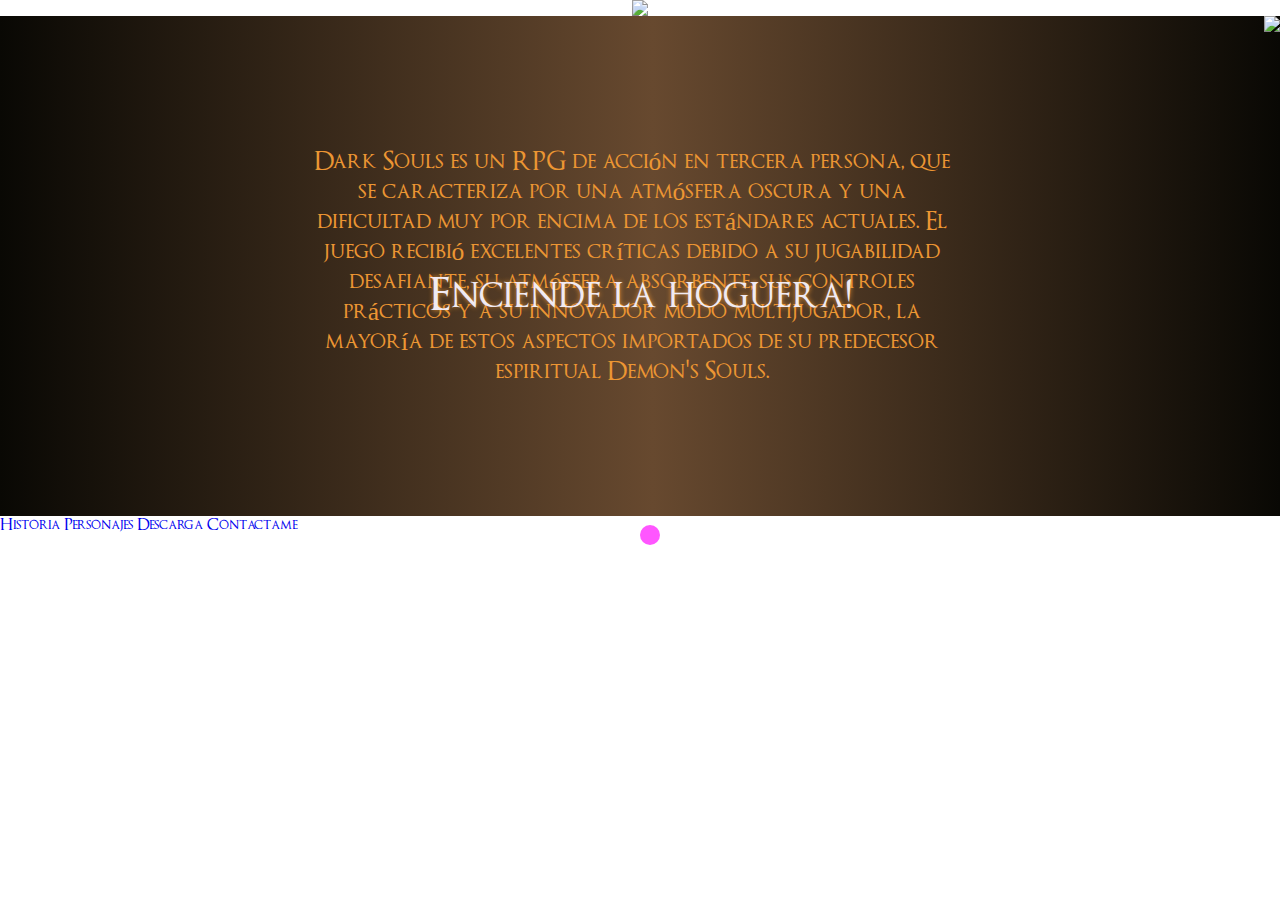
==== index.html @ c2c94dc8 "Responsive de la pagina principal" ====
<!DOCTYPE html>
<html lang="en">
    <head>
        <meta charset="UTF-8">
        <meta http-equiv="X-UA-Compatible" content="IE=edge">
        <meta name="viewport" content="width=device-width, initial-scale=1.0">
        <title>Dark Souls</title>
        <link href="style.css" rel="stylesheet" type="text/css"/>
        <script defer src="lib/anime-master/lib/anime.min.js"></script>
        <script defer src="script.js" ></script>
    </head>

    <body>
        <!-- <div class="intro">
            <figure class="figure">
                <svg class="svgLogo" xmlns="http://www.w3.org/2000/svg" version="1.0" width="1509pt" height="34vw" viewBox="0 0 1509 280" preserveAspectRatio="xMidYMid meet">
                    <g class="gLogo" transform="translate(0,280) scale(0.1,-0.1)" fill="#f0eaf2">
                        <path d="M3487 2617 c3 -15 9 -30 14 -33 14 -8 10 20 -5 41 -13 18 -14 18 -9 -8z"/>
                        <path d="M14323 2548 c9 -7 18 -31 20 -53 l4 -40 1 42 c1 28 8 45 20 52 14 8 9 10 -22 11 -34 0 -37 -2 -23 -12z"/>
                        <path d="M14401 2508 c2 -48 2 -50 9 -18 l7 35 12 -32 c16 -40 26 -42 39 -5 l10 27 1 -27 c1 -16 6 -28 12 -28 6 0 9 19 7 48 -3 53 -18 59 -32 13 -11 -39 -21 -39 -32 1 -16 54 -34 47 -33 -14z"/>
                        <path d="M3495 2520 c-3 -5 -4 -14 -1 -19 16 -26 -93 -161 -130 -161 -8 0 -13 -4 -9 -9 7 -12 -131 -8 -160 4 -16 6 -18 5 -8 -5 6 -7 35 -15 63 -18 28 -2 53 -9 56 -13 3 -5 -1 -9 -8 -9 -26 0 -36 -20 -28 -55 5 -20 3 -55 -5 -87 -44 -183 -109 -388 -129 -403 -7 -6 -63 -9 -133 -7 l-120 3 -6 50 c-7 61 -43 181 -68 230 -11 20 -19 47 -19 60 -1 14 -12 33 -27 44 -15 11 -41 34 -57 50 -102 101 -206 161 -336 193 -138 35 -200 41 -505 52 -358 12 -358 12 -350 0 11 -18 -35 -10 -52 9 -12 15 -21 17 -39 10 -18 -6 -32 -3 -56 11 -28 16 -36 17 -51 5 -14 -10 -15 -14 -5 -18 7 -3 3 -6 -9 -6 -28 -1 -31 -21 -3 -21 11 0 20 -6 20 -13 0 -8 11 -19 24 -25 14 -6 32 -23 42 -37 9 -14 26 -25 39 -25 40 0 68 -32 74 -86 4 -27 7 -148 6 -269 l0 -220 -122 2 c-103 2 -123 0 -123 -13 0 -12 19 -14 120 -11 67 2 123 1 125 -3 9 -14 15 -556 7 -585 -10 -35 -54 -60 -124 -70 -27 -4 -48 -12 -48 -19 0 -6 -13 -28 -30 -48 l-30 -36 30 -4 c16 -3 52 -2 80 2 28 4 53 4 55 1 1 -3 149 -6 327 -5 443 2 550 20 739 127 205 115 388 417 362 593 -3 18 0 34 5 38 13 8 240 11 247 4 6 -6 0 -20 -55 -142 -17 -38 -44 -105 -60 -150 -15 -44 -35 -99 -43 -121 -18 -47 -85 -171 -113 -207 -19 -26 -106 -64 -122 -54 -8 5 -72 -65 -72 -78 0 -3 115 -5 255 -3 140 1 255 4 255 5 0 2 -8 17 -17 32 -11 20 -29 32 -60 39 -61 16 -64 37 -18 174 69 207 94 263 119 277 35 18 331 9 351 -11 18 -19 97 -217 119 -299 23 -84 19 -121 -14 -137 -26 -13 -60 -49 -60 -64 0 -5 162 -9 380 -9 208 1 460 -2 560 -6 99 -4 180 -4 180 0 0 17 -36 66 -51 71 -29 9 -69 45 -84 76 -12 22 -16 79 -18 271 l-2 243 42 3 c34 3 47 -2 78 -29 43 -38 138 -161 157 -204 24 -56 115 -190 181 -267 99 -115 170 -143 423 -169 126 -13 171 -9 110 9 -53 15 -162 90 -218 150 -25 27 -72 89 -104 138 -32 49 -61 91 -64 94 -6 5 -138 226 -159 267 -17 33 -15 37 32 71 37 26 53 31 108 32 35 1 123 4 194 8 112 5 122 7 75 13 -30 4 -108 7 -174 8 l-119 1 27 33 c14 17 38 55 53 82 23 43 27 62 27 140 1 114 -13 159 -72 237 -68 89 -130 138 -199 155 -69 18 -604 29 -771 16 l-103 -8 34 -39 c23 -25 52 -45 84 -55 71 -24 76 -44 78 -328 l1 -233 -32 0 c-17 0 -45 -3 -62 -6 -26 -5 -31 -3 -35 17 -4 21 -4 21 -6 3 -1 -19 -6 -20 -61 -16 -61 4 -110 -3 -110 -16 0 -4 33 -7 73 -6 39 1 80 -2 89 -7 10 -5 18 -5 20 1 2 6 26 7 63 2 l60 -7 -1 -265 c0 -225 -3 -274 -18 -321 -16 -50 -23 -59 -58 -75 -34 -15 -46 -16 -84 -6 -51 14 -92 41 -121 81 -16 21 -194 525 -205 580 -2 10 7 15 27 16 48 4 51 5 35 15 -8 5 -29 10 -47 10 l-31 0 -67 203 c-65 196 -122 357 -171 483 -13 33 -21 70 -17 82 5 22 -10 31 -22 12z m-1343 -235 c94 -20 193 -85 254 -167 57 -76 104 -176 104 -219 0 -18 6 -40 14 -48 7 -9 17 -37 20 -63 l7 -48 -100 0 c-102 0 -135 -5 -125 -21 3 -5 57 -9 121 -9 l116 0 -7 -122 c-7 -137 -21 -199 -59 -273 -33 -64 -65 -98 -139 -146 -99 -64 -257 -109 -380 -109 -87 0 -114 10 -165 59 -50 47 -50 52 -55 476 -7 583 0 649 70 677 77 31 215 36 324 13z m2643 -24 c85 -39 136 -125 143 -241 7 -130 -33 -216 -122 -255 -55 -24 -89 -29 -199 -26 l-68 1 3 265 c3 223 5 267 18 276 23 15 178 1 225 -20z m-1417 -332 c1 30 5 52 8 49 11 -11 81 -233 77 -241 -3 -5 -20 -6 -38 -3 -18 4 -44 2 -58 -3 -21 -8 -84 1 -105 15 -4 2 41 130 80 229 l23 60 6 -80 c4 -67 6 -72 7 -26z m-7 -238 c0 -13 2 -12 8 3 6 15 17 19 52 19 41 0 45 -2 56 -34 20 -57 17 -69 -19 -70 -61 -3 -213 2 -231 7 -11 4 -16 12 -13 22 2 9 7 29 10 44 5 22 12 27 44 30 59 5 92 -2 93 -21z"/>
                        <path d="M1933 1733 c-63 -8 -32 -18 50 -17 95 2 101 3 67 14 -27 8 -64 9 -117 3z"/>
                        <path d="M2105 1731 c-19 -8 -19 -9 5 -17 14 -4 30 -7 35 -5 6 2 37 3 70 2 33 -1 67 3 75 9 11 7 -7 10 -62 10 -42 0 -82 2 -90 4 -7 3 -22 1 -33 -3z"/>
                        <path d="M8259 2446 c-2 -2 -37 -6 -78 -9 -93 -7 -180 -48 -257 -120 -46 -44 -59 -64 -79 -126 -39 -114 -42 -168 -15 -253 13 -40 32 -85 42 -100 10 -14 18 -29 18 -33 0 -4 9 -20 21 -36 11 -16 16 -30 10 -30 -26 -3 -30 -4 -37 -11 -4 -5 8 -8 27 -8 24 0 50 -11 85 -37 28 -21 101 -65 163 -98 184 -96 250 -177 273 -332 11 -76 11 -81 -13 -123 -30 -55 -97 -92 -178 -98 -83 -5 -137 23 -241 127 -75 74 -94 101 -138 191 -29 58 -52 119 -52 135 0 17 -5 37 -10 45 -7 10 -9 -14 -8 -75 3 -108 -17 -183 -72 -267 -21 -31 -35 -59 -32 -62 3 -3 11 2 17 11 16 22 29 12 87 -69 24 -33 52 -71 63 -84 30 -36 139 -56 320 -57 140 -1 154 1 205 25 93 42 144 80 209 153 79 89 96 142 88 267 -6 95 -17 141 -51 204 -27 52 -130 164 -151 164 -8 0 -32 11 -53 24 -20 13 -75 44 -122 69 -145 78 -221 178 -222 293 -2 158 173 245 330 165 41 -21 66 -43 90 -79 33 -49 81 -156 82 -180 0 -26 20 0 31 41 6 23 26 74 44 114 18 39 28 69 21 67 -8 -3 -23 20 -41 61 -17 41 -36 70 -49 75 -64 27 -313 69 -327 56z"/>
                        <path d="M13659 2429 c-60 -6 -118 -30 -211 -86 -107 -65 -167 -190 -156 -325 6 -77 57 -200 101 -245 27 -29 29 -33 11 -35 -30 -2 -121 -5 -227 -7 -173 -2 -95 -19 94 -21 l182 -1 65 -54 c42 -34 97 -68 150 -90 69 -29 95 -46 144 -97 75 -78 97 -122 105 -201 5 -54 2 -70 -20 -112 -30 -61 -58 -87 -117 -114 -67 -31 -137 -28 -209 8 -116 59 -207 166 -247 292 -28 88 -33 88 -64 2 -46 -130 -47 -131 -76 -135 -26 -3 -26 -3 27 -64 30 -33 72 -86 94 -117 21 -30 46 -55 55 -55 8 0 38 -7 65 -16 105 -33 353 -44 370 -15 4 5 19 9 35 9 79 0 224 99 266 182 57 112 62 190 24 328 -29 104 -55 155 -106 204 l-49 46 30 0 c17 0 36 4 44 9 17 11 -5 18 -68 20 -24 1 -56 10 -70 19 -14 10 -79 44 -143 76 -129 63 -173 103 -214 190 -13 28 -24 68 -24 90 0 51 20 118 40 132 8 7 31 26 50 42 36 32 95 52 153 52 47 0 140 -53 183 -105 36 -45 93 -164 94 -200 1 -18 23 15 56 85 4 8 19 33 34 55 36 54 45 79 25 71 -10 -4 -22 8 -37 36 -54 97 -45 90 -155 120 -90 24 -223 36 -304 27z"/>
                        <path d="M1203 2423 c9 -2 23 -2 30 0 6 3 -1 5 -18 5 -16 0 -22 -2 -12 -5z"/>
                        <path d="M9405 2424 c-79 -19 -200 -64 -258 -96 -38 -21 -73 -38 -78 -38 -14 0 -124 -113 -163 -167 -50 -70 -99 -211 -112 -327 -6 -51 -8 -53 -43 -63 l-36 -9 38 -8 c24 -6 37 -14 37 -25 2 -68 11 -133 24 -170 8 -25 12 -49 9 -53 -3 -5 1 -17 9 -26 8 -9 25 -46 38 -82 43 -124 98 -197 210 -284 77 -60 106 -73 238 -108 151 -39 297 -48 401 -24 205 47 359 148 475 311 74 104 126 261 126 377 0 88 -2 86 100 84 l65 -1 6 -175 c5 -119 12 -194 24 -235 58 -202 228 -351 421 -369 156 -15 225 -16 247 -2 12 7 45 16 72 20 108 13 254 114 307 213 55 102 88 278 88 473 l0 79 75 -3 c42 -2 78 1 81 5 6 11 -10 12 -93 10 l-63 -2 0 218 c0 308 14 357 109 383 33 9 67 35 84 66 4 7 -75 10 -259 10 l-265 -1 45 -42 c26 -26 54 -43 68 -43 35 0 85 -51 98 -101 8 -27 13 -130 14 -264 1 -213 0 -220 -19 -221 -64 -3 -75 -5 -75 -14 0 -5 20 -10 45 -10 l45 0 0 -72 c0 -74 -22 -251 -39 -321 -5 -21 -16 -46 -24 -55 -8 -9 -17 -26 -21 -37 -8 -29 -93 -98 -163 -135 -86 -45 -197 -53 -280 -19 -159 64 -227 149 -264 329 -15 74 -17 135 -15 470 2 253 7 394 15 413 12 30 45 47 92 47 20 0 41 11 67 35 l37 35 -245 -1 c-135 -1 -285 2 -335 6 l-90 8 40 -42 c21 -22 46 -41 56 -41 9 0 30 -5 48 -11 56 -20 63 -52 68 -334 l5 -250 -86 -1 c-78 -1 -86 1 -86 18 0 43 -54 227 -83 283 -44 86 -211 249 -306 299 -104 54 -240 87 -386 91 -66 2 -129 2 -140 -1z m165 -87 c8 -3 36 -8 63 -12 74 -10 160 -74 229 -170 108 -152 152 -254 160 -369 l3 -48 -468 0 c-258 0 -471 2 -473 5 -7 7 16 173 33 242 8 33 24 80 35 105 23 50 135 180 156 180 8 0 26 8 40 19 58 40 177 66 222 48z m423 -627 l37 0 0 -57 c0 -170 -79 -400 -175 -511 -56 -66 -204 -110 -331 -99 -118 9 -166 30 -234 100 -33 34 -66 74 -73 89 -6 15 -16 28 -20 28 -5 0 -5 9 -2 20 3 11 2 20 -3 20 -12 0 -61 99 -68 136 -3 15 -12 40 -20 55 -8 16 -14 44 -13 62 1 17 -1 60 -5 94 l-8 63 274 2 c150 2 347 2 438 1 91 -2 182 -3 203 -3z"/>
                        <path d="M5630 2415 c0 -21 44 -63 79 -75 25 -8 52 -27 69 -49 l27 -36 0 -577 c0 -570 0 -577 -21 -605 -12 -16 -34 -30 -51 -33 -18 -3 -43 -20 -62 -42 l-33 -38 281 0 c155 0 281 3 281 6 0 16 -55 74 -71 74 -38 0 -50 64 -48 258 4 384 2 356 22 360 20 4 77 -43 77 -63 0 -6 22 -36 48 -66 149 -167 310 -374 346 -444 22 -42 20 -56 -14 -92 -17 -18 -30 -33 -30 -35 0 -2 107 -2 237 0 131 1 274 -1 318 -6 44 -5 88 -7 97 -4 23 6 13 22 -14 22 -11 0 -64 24 -116 53 -101 55 -199 137 -257 218 -20 26 -45 51 -55 54 -11 4 -20 11 -20 17 0 13 -153 190 -308 356 -18 19 -31 42 -30 51 2 8 -4 16 -12 16 -8 0 -15 7 -15 17 0 18 267 331 359 421 56 54 179 127 213 127 15 0 123 87 123 99 0 3 -111 5 -247 4 -277 -3 -253 5 -238 -78 6 -37 3 -45 -37 -96 -24 -31 -63 -83 -88 -115 -207 -272 -289 -343 -350 -304 -19 12 -25 187 -12 343 10 117 20 137 79 162 20 9 39 28 52 54 12 22 21 42 21 45 0 2 -33 2 -72 0 -101 -6 -496 -4 -514 3 -8 3 -14 2 -14 -2z"/>
                        <path d="M11900 2402 c0 -20 58 -59 104 -71 67 -16 83 -37 90 -113 7 -83 15 -237 18 -373 l3 -110 -70 2 c-39 2 -97 -1 -130 -4 l-60 -8 60 -6 c33 -4 91 -7 128 -8 l69 -1 -7 -297 c-3 -163 -11 -305 -16 -315 -11 -20 -102 -68 -129 -68 -25 0 -48 -22 -56 -54 l-7 -29 64 6 c76 8 732 9 939 2 80 -3 151 -1 158 3 7 5 17 36 22 69 6 33 17 80 25 104 15 43 15 43 -19 99 -20 31 -40 70 -47 86 l-11 29 -25 -65 c-57 -147 -95 -198 -161 -218 -38 -12 -334 -17 -387 -7 -16 3 -42 19 -57 34 -33 37 -38 80 -41 388 -2 199 0 234 13 239 13 5 12 8 -4 19 -16 13 -18 24 -13 122 3 59 8 123 11 141 4 20 2 31 -4 27 -13 -8 -13 188 0 236 11 39 33 54 94 64 33 5 38 4 32 -9 -16 -42 -19 -51 -10 -41 18 19 84 121 84 130 0 4 -33 5 -72 1 -96 -8 -454 -9 -529 0 -38 4 -59 3 -59 -4z"/>
                        <path d="M7150 1931 c-71 -22 -172 -87 -191 -123 -8 -16 0 -12 33 15 38 31 86 57 198 105 21 9 22 11 5 10 -11 0 -31 -3 -45 -7z"/>
                        <path d="M4143 1835 c0 -22 2 -30 4 -17 2 12 2 30 0 40 -3 9 -5 -1 -4 -23z"/>
                        <path d="M11106 1743 c-4 -4 -76 -6 -161 -4 -158 2 -210 -3 -184 -20 17 -11 545 -10 579 1 22 7 20 8 -15 10 -82 4 -161 10 -186 14 -15 3 -30 2 -33 -1z"/>
                        <path d="M735 1730 c-99 -4 -105 -6 -62 -13 72 -12 568 -6 564 7 -4 12 -312 16 -502 6z"/>
                        <path d="M3882 1728 c6 -17 60 -17 65 0 3 8 -7 12 -32 12 -25 0 -35 -4 -33 -12z"/>
                        <path d="M6409 1730 c-21 -14 -2 -24 23 -13 17 7 19 11 6 15 -8 4 -21 2 -29 -2z"/>
                        <path d="M6483 1733 c-57 -11 -11 -18 133 -20 86 0 152 3 148 7 -10 10 -246 20 -281 13z"/>
                        <path d="M8542 1732 c-6 -2 -12 -7 -12 -10 0 -9 166 -9 175 0 15 15 -122 24 -163 10z"/>
                        <path d="M12413 1733 c-33 -12 -6 -19 68 -17 107 3 126 21 22 21 -43 0 -84 -2 -90 -4z"/>
                        <path d="M12610 1730 c0 -6 28 -10 64 -10 36 0 68 5 71 10 4 6 -20 10 -64 10 -41 0 -71 -4 -71 -10z"/>
                        <path d="M14072 1731 c-10 -6 -7 -10 14 -15 32 -8 388 -6 477 3 l62 7 -70 6 c-104 10 -468 10 -483 -1z"/>
                        <path d="M7310 1720 c20 -13 93 -13 85 0 -3 6 -27 10 -53 10 -34 0 -43 -3 -32 -10z"/>
                        <path d="M11400 1720 c0 -5 9 -10 20 -10 11 0 20 5 20 10 0 6 -9 10 -20 10 -11 0 -20 -4 -20 -10z"/>
                        <path d="M12835 1720 c3 -5 10 -10 16 -10 5 0 9 5 9 10 0 6 -7 10 -16 10 -8 0 -12 -4 -9 -10z"/>
                        <path d="M12978 1723 c6 -2 18 -2 25 0 6 3 1 5 -13 5 -14 0 -19 -2 -12 -5z"/>
                        <path d="M14688 1723 c12 -2 32 -2 45 0 12 2 2 4 -23 4 -25 0 -35 -2 -22 -4z"/>
                        <path d="M4142 1605 c0 -16 2 -22 5 -12 2 9 2 23 0 30 -3 6 -5 -1 -5 -18z"/>
                        <path d="M6825 1603 c-13 -58 -13 -63 -5 -63 4 0 11 12 14 28 4 15 9 35 12 45 3 9 1 17 -5 17 -6 0 -13 -12 -16 -27z"/>
                        <path d="M6806 1508 c-8 -33 -7 -58 3 -58 5 0 11 18 13 40 4 43 -6 54 -16 18z"/>
                        <path d="M6805 1370 c3 -5 11 -10 16 -10 6 0 7 5 4 10 -3 6 -11 10 -16 10 -6 0 -7 -4 -4 -10z"/>
                        <path d="M7880 511 c-5 -11 -10 -37 -10 -58 l0 -38 20 30 c11 16 27 33 37 37 31 12 131 9 140 -4 4 -7 6 -73 5 -147 -2 -96 1 -138 10 -149 10 -12 10 -14 1 -8 -9 4 -13 1 -13 -9 0 -12 5 -15 16 -11 9 4 23 1 31 -6 13 -10 14 7 12 129 -3 147 -10 190 -31 177 -6 -4 -3 4 8 18 10 14 23 24 27 21 5 -3 38 -5 75 -4 69 1 102 -15 102 -48 1 -30 30 21 30 52 0 27 -2 29 -27 22 -42 -10 -383 -6 -404 5 -14 8 -20 6 -29 -9z"/>
                        <path d="M4393 513 c-40 -2 -73 -8 -73 -13 0 -6 6 -10 14 -10 26 0 36 -27 42 -114 4 -49 10 -82 15 -75 4 7 5 17 2 22 -3 4 4 11 15 14 17 4 22 16 27 62 3 31 7 63 8 71 3 22 80 25 111 5 30 -20 50 -76 41 -113 -8 -31 -52 -82 -73 -82 -9 0 -11 -7 -7 -21 5 -15 4 -19 -4 -15 -15 10 40 -72 73 -107 14 -15 30 -27 37 -27 6 0 8 -7 5 -16 -3 -8 -2 -24 4 -34 11 -20 79 -50 115 -50 38 0 39 18 2 33 -18 8 -47 32 -64 53 -51 65 -103 143 -103 154 0 5 18 28 40 51 32 33 39 47 38 77 -1 20 -3 31 -6 24 -8 -25 -21 -1 -15 31 7 44 -16 62 -98 76 -36 6 -68 10 -70 9 -2 -1 -37 -4 -76 -5z"/>
                        <path d="M5023 507 c-2 -4 7 -11 21 -17 15 -5 28 -20 32 -35 4 -14 4 -118 1 -229 l-6 -203 22 -1 c20 0 23 5 21 32 -2 17 -1 22 2 12 4 -11 11 -25 18 -31 8 -9 10 17 7 102 -4 130 -3 131 82 117 40 -7 54 -14 62 -31 5 -13 13 -23 17 -23 14 0 8 28 -9 45 -15 16 -15 19 0 45 19 31 21 40 9 40 -4 0 -12 -10 -17 -22 -8 -20 -19 -23 -68 -26 -54 -3 -117 13 -117 30 0 4 5 19 12 35 6 15 10 34 9 41 -1 6 3 12 9 12 5 0 10 17 10 38 0 21 5 43 12 50 9 9 8 12 -3 16 -25 9 -121 11 -126 3z"/>
                        <path d="M6776 488 c-33 -80 -57 -139 -91 -228 -53 -138 -87 -203 -113 -216 -42 -21 -35 -24 54 -24 92 1 94 2 37 36 -17 11 -17 14 5 82 21 66 25 72 55 77 18 4 54 5 81 3 47 -3 50 -4 63 -43 7 -22 23 -49 36 -59 15 -13 18 -20 10 -23 -7 -3 -13 -13 -13 -24 0 -12 -10 -23 -25 -29 -39 -15 -30 -20 34 -20 l59 0 -3 33 c-2 29 -32 122 -63 197 -6 14 -23 59 -38 100 -15 41 -32 78 -37 82 -6 3 -11 19 -12 35 -1 15 -3 34 -3 41 -3 23 -22 12 -36 -20z m19 -78 c-8 -13 16 -70 30 -70 9 0 13 -14 13 -44 -1 -51 -7 -54 -80 -48 -46 4 -48 5 -42 31 4 14 13 38 20 53 8 15 14 31 14 37 0 28 20 60 35 55 8 -3 13 -10 10 -14z"/>
                        <path d="M7383 501 c-18 -11 -39 -34 -48 -50 -18 -37 -20 -92 -2 -89 6 2 12 -7 12 -19 0 -58 162 -162 180 -114 5 13 7 14 15 1 7 -10 10 -11 10 -3 0 7 -34 38 -75 68 -83 61 -95 78 -95 128 0 91 134 112 172 27 7 -16 17 -30 22 -30 9 0 0 80 -10 89 -3 3 -38 7 -77 9 -58 2 -78 -1 -104 -17z"/>
                        <path d="M9449 515 c-3 -2 -46 -5 -97 -6 -51 -1 -92 -3 -92 -6 0 -2 14 -9 30 -14 l30 -11 2 -126 c1 -70 1 -146 0 -169 -2 -48 -3 -47 33 -31 21 9 25 18 25 54 0 50 4 54 47 42 22 -6 41 -24 68 -63 20 -30 39 -55 44 -55 4 0 13 -16 20 -35 22 -61 94 -98 151 -77 l25 9 -36 15 c-19 9 -52 35 -73 59 -20 24 -45 44 -54 44 -12 0 -16 7 -14 21 2 12 -7 39 -20 59 -21 37 -21 39 -3 49 26 15 55 44 55 55 0 5 -9 13 -20 16 -22 7 -26 20 -9 30 6 4 16 -1 23 -11 19 -26 27 -3 17 51 -10 56 -27 77 -42 55 -9 -13 -10 -12 -5 2 3 11 -1 21 -12 27 -22 11 -87 23 -93 16z m41 -27 c18 -1 30 -6 30 -15 0 -7 4 -13 9 -13 17 0 22 -79 7 -114 -18 -44 -53 -67 -108 -69 l-43 -2 -3 85 c-2 47 0 95 3 107 5 23 29 33 57 26 10 -2 31 -5 48 -5z m-125 -39 c4 -6 5 -12 2 -15 -7 -7 -37 7 -37 17 0 13 27 11 35 -2z"/>
                        <path d="M10794 509 c-4 -7 76 -22 83 -15 3 3 2 10 -2 16 -7 11 -73 11 -81 -1z"/>
                        <path d="M5170 500 c0 -5 7 -7 15 -4 8 4 15 8 15 10 0 2 -7 4 -15 4 -8 0 -15 -4 -15 -10z"/>
                        <path d="M5253 503 c9 -2 23 -2 30 0 6 3 -1 5 -18 5 -16 0 -22 -2 -12 -5z"/>
                        <path d="M5305 500 c-7 -12 15 -80 27 -80 4 0 8 15 8 34 0 35 -23 66 -35 46z"/>
                        <path d="M5723 488 l26 -23 -15 -189 c-12 -153 -12 -191 -2 -204 10 -12 10 -14 1 -8 -7 4 -13 3 -13 -3 0 -5 -13 -12 -30 -16 -50 -11 -44 -25 10 -24 39 1 50 5 46 15 -3 8 2 14 12 15 9 0 12 3 5 5 -8 4 -10 45 -7 152 7 215 7 214 62 107 25 -49 47 -95 48 -101 1 -7 14 -40 30 -75 25 -59 47 -89 65 -89 4 0 21 34 39 75 46 112 137 278 144 266 4 -6 7 -57 8 -113 0 -57 5 -109 10 -115 7 -9 7 -13 1 -13 -6 0 -13 -23 -17 -50 -4 -28 -10 -50 -14 -50 -5 0 -17 -7 -28 -15 -17 -13 -9 -14 79 -15 68 0 96 3 91 11 -3 6 -14 9 -24 6 -26 -7 -40 52 -40 174 0 57 -3 128 -7 158 -6 51 -7 52 -20 30 l-14 -24 7 24 c4 16 3 21 -5 17 -21 -13 -11 13 11 28 12 9 19 19 15 23 -16 15 -89 -80 -141 -184 -87 -173 -71 -175 -167 22 -46 94 -85 172 -86 175 -2 2 -8 -2 -12 -9 -7 -10 -13 -11 -27 -2 -11 6 -15 11 -10 11 15 0 -27 29 -43 30 -8 0 -4 -9 12 -22z"/>
                        <path d="M6175 500 c-3 -5 -1 -10 4 -10 6 0 11 5 11 10 0 6 -2 10 -4 10 -3 0 -8 -4 -11 -10z"/>
                        <path d="M6233 503 c9 -2 25 -2 35 0 9 3 1 5 -18 5 -19 0 -27 -2 -17 -5z"/>
                        <path d="M8635 498 c46 -16 56 -27 45 -48 -15 -29 -12 -40 13 -41 l22 0 -23 -11 c-21 -11 -22 -16 -23 -162 0 -83 0 -159 0 -168 0 -9 -9 -20 -20 -23 -48 -16 -7 -24 134 -27 171 -4 179 -1 195 63 11 45 2 51 -18 13 -21 -38 -61 -54 -132 -54 -67 0 -81 5 -91 33 -3 9 -13 17 -21 17 -8 0 -16 13 -18 29 -4 26 -2 29 14 20 16 -9 18 -5 18 50 0 49 4 62 19 71 11 5 27 7 35 4 9 -3 16 -1 16 5 0 6 -13 11 -29 11 -37 0 -41 11 -38 120 l3 85 70 3 c54 2 74 -1 84 -13 19 -23 40 -18 40 10 l0 25 -105 0 c-98 0 -105 -1 -105 -20 0 -11 -5 -20 -11 -20 -6 0 -13 9 -16 20 -4 16 -13 20 -47 19 l-41 -1 30 -10z m63 -463 c-3 -3 -9 2 -12 12 -6 14 -5 15 5 6 7 -7 10 -15 7 -18z"/>
                        <path d="M10048 494 c-26 -14 -26 -15 -23 -107 2 -50 4 -94 4 -96 1 -2 8 2 16 9 11 9 15 9 15 1 0 -6 -7 -14 -16 -18 -8 -3 -14 -15 -13 -27 0 -11 0 -23 -1 -26 -1 -3 -4 -36 -7 -75 -2 -38 -11 -83 -19 -99 -8 -16 -13 -30 -12 -32 6 -5 307 -8 312 -3 10 9 35 99 28 99 -4 0 -15 -14 -24 -30 -9 -17 -30 -35 -45 -41 -28 -11 -161 -14 -171 -4 -8 8 -5 192 3 206 5 6 20 8 40 5 34 -7 65 0 65 15 0 5 -25 9 -55 9 l-55 0 0 56 c0 30 -4 63 -10 73 -6 12 -5 29 3 50 11 30 14 31 70 31 68 0 91 -10 111 -48 l15 -27 1 48 0 47 -102 -1 c-67 -1 -112 -6 -130 -15z"/>
                        <path d="M10605 499 c4 -6 13 -8 20 -5 27 10 45 -28 45 -93 0 -72 12 -103 38 -95 12 4 11 1 -6 -13 -19 -16 -23 -32 -31 -127 -8 -110 -15 -126 -53 -126 -40 0 -14 -18 35 -24 147 -17 286 1 349 46 23 16 26 22 17 42 l-11 22 -36 -33 c-65 -59 -188 -79 -223 -36 -10 12 -15 65 -18 205 -2 122 -7 188 -14 188 -5 0 -3 8 6 18 31 34 21 42 -54 42 -47 0 -68 -3 -64 -11z"/>
                        <path d="M10987 457 c-3 -8 8 -40 24 -73 33 -67 43 -154 22 -194 -17 -33 -16 -47 3 -54 10 -4 14 -13 10 -24 -3 -9 5 -3 19 13 31 37 45 84 45 153 0 64 -20 116 -62 160 -34 34 -53 40 -61 19z"/>
                        <path d="M8921 434 c0 -11 3 -14 6 -6 3 7 2 16 -1 19 -3 4 -6 -2 -5 -13z"/>
                        <path d="M10230 311 c-13 -26 -13 -41 3 -41 6 0 13 14 14 30 3 35 -2 38 -17 11z"/>
                        <path d="M8869 300 c-9 -8 -24 -20 -35 -26 -17 -11 -16 -13 16 -21 41 -11 57 3 43 40 -7 21 -10 21 -24 7z"/>
                        <path d="M4379 215 c-1 -19 -3 -39 -4 -45 -1 -5 -3 -34 -4 -64 -1 -50 -3 -55 -33 -69 l-31 -15 51 1 c29 0 52 4 52 8 0 4 12 1 28 -7 29 -15 62 -19 62 -6 0 4 -13 13 -29 20 -28 12 -30 18 -36 87 -5 46 -12 76 -20 79 -8 3 -11 13 -8 25 4 15 1 21 -11 21 -11 0 -16 -10 -17 -35z"/>
                        <path d="M7525 191 c-3 -5 -1 -12 5 -16 5 -3 10 1 10 9 0 18 -6 21 -15 7z"/>
                        <path d="M7556 175 c-14 -21 -14 -24 -1 -19 8 4 15 2 15 -4 0 -6 -6 -12 -12 -15 -10 -4 -10 -7 0 -18 10 -11 12 -11 13 1 1 8 3 30 5 48 5 38 1 40 -20 7z"/>
                        <path d="M8083 133 c-19 -7 -16 -19 6 -20 14 -1 18 3 14 13 -3 8 -6 14 -7 13 0 0 -7 -3 -13 -6z"/>
                        <path d="M7300 97 c0 -46 26 -76 73 -84 46 -7 50 10 7 32 -16 8 -36 28 -45 45 -22 43 -35 46 -35 7z"/>
                        <path d="M9318 94 c-2 -28 -9 -42 -26 -50 -40 -20 -35 -22 47 -22 45 0 81 1 81 4 0 2 -9 13 -20 24 -11 11 -20 30 -20 41 0 17 -3 19 -14 10 -11 -10 -17 -7 -29 10 -15 21 -16 21 -19 -17z"/>
                        <path d="M5361 88 c-28 -35 -54 -46 -116 -50 -25 -2 -45 -6 -45 -9 0 -9 135 -20 153 -13 14 5 45 90 36 98 -2 2 -15 -10 -28 -26z"/>
                        <path d="M7530 89 c0 -5 5 -7 10 -4 6 3 10 8 10 11 0 2 -4 4 -10 4 -5 0 -10 -5 -10 -11z"/>
                        <path d="M8070 43 c0 -6 -9 -9 -20 -6 -11 3 -20 0 -20 -6 0 -14 37 -14 45 0 4 6 4 13 1 16 -3 4 -6 2 -6 -4z"/>
                        <path d="M5012 33 c-19 -8 -4 -22 18 -16 11 3 17 9 14 14 -6 10 -12 10 -32 2z"/>
                        <path d="M5768 33 c7 -3 16 -2 19 1 4 3 -2 6 -13 5 -11 0 -14 -3 -6 -6z"/>
                        <path d="M7010 30 c-12 -8 -10 -10 8 -10 13 0 20 4 17 10 -7 12 -6 12 -25 0z"/>
                        <path d="M8115 30 c3 -5 13 -10 21 -10 8 0 14 5 14 10 0 6 -9 10 -21 10 -11 0 -17 -4 -14 -10z"/>
                        <path d="M8175 20 c4 -6 11 -8 16 -5 14 9 11 15 -7 15 -8 0 -12 -5 -9 -10z"/>
                    </g>
                </svg>
                <figcaption class="caption">Pulsa Enter</figcaption>
                <p class="p">Dark Souls™: Remastered & ©BANDAI NAMCO Entertainment Inc. ©2011-2018 FromSoftware, Inc.</p>
            </figure>
        </div> -->

        <main class="main">
            <div class="div">
                <figure class="figure">
                    <img class="img" src="https://images2.alphacoders.com/895/895681.jpg">
                </figure>
                <figcaption class="caption">Enciende la hoguera!</figcaption>
                <canvas class="fire"></canvas>
            </div>
        </main>
        
        <section class="content">
            <p class="p">Dark Souls es un RPG de acción en tercera persona, que se
                caracteriza por una atmósfera oscura y una dificultad muy
                por encima de los estándares actuales. El juego recibió 
                excelentes críticas debido a su jugabilidad desafiante, 
                su atmósfera absorbente, sus controles prácticos y a su 
                innovador modo multijugador, la mayoría de estos aspectos
                importados de su predecesor espiritual Demon's Souls.
            </p>
            <figure class="figure">
                <img class="img" src="https://images3.alphacoders.com/154/154277.jpg">
            </figure>
        </section>
        
        <footer class="footer">
            <div class="div">
                <a class="a" href="file:///C:/Users/Freddy/work_space/Freddy/css/Historia.html">Historia</a>
                <a class="a" href="file:///C:/Users/Freddy/work_space/Freddy/css/Personajes.html">Personajes</a>
                <a class="a" href="https://store.steampowered.com/app/570940/DARK_SOULS_REMASTERED/">Descarga</a>
                <a class="a" href="file:///C:/Users/Freddy/work_space/Freddy/css/Contacto.html">Contactame</a>
            </div>
        </footer>
    </body>
</html>

<!-- <!DOCTYPE html>
<html>
    <head>
        <meta name="viewport" content="width=device-width, initial-scale=1.0">
        <link link rel="stylesheet" href="DarkSouls.css" type="text/css" />
        <title>Dark Souls Lore</title>
    </head>
    <body>
        <div>
        </div>
        <div id="espacio">
            <span></span>
        </div>
        <div class="caja">
        </div>        
        <br>
        <div>
            <table style="margin: 0 auto">
                <thead>
                    <tr>
                        
                        
                        
                    </tr>
                </thead>
                <tfoot>
                    <tr>
                        <td></td>
                        
                    </tr>
                </tfoot>
            </table>
        </div>
    </body>
</html> -->
---- style.css ----
:root{
}
/***********************************/
@font-face {
    font-family: 'darkSouls';
    /*? Liver Server OFF */
    src: url('font/Optimus-Princeps-Font/OptimusPrinceps.ttf');
    font-weight: normal;
    font-style: normal;
}    
@font-face {
    font-family: 'darkSoulsBold';
    /*? Liver Server OFF */
    src: url('font/Optimus-Princeps-Font/OptimusPrincepsSemiBold.ttf');
    font-weight: bold;
    font-style: bold;
}
* {
    margin: 0;
    padding: 0;
    border: 0;
    box-sizing: border-box;
    vertical-align: baseline;
    scroll-behavior: smooth;
}
img , figure{
    max-width: 100%;
    display: flex;
    object-fit: cover;
    object-position: center center;
}
h1, h2, h3, h4 {
}
p{
}
a{
    text-decoration: none;
}
html{
    /* overflow-x: hidden; */
}
body {
    font-family: 'darkSouls';
}
/***********************************/
.intro{
    position: fixed;
    top: 0%;
    bottom: 0%;
    display: grid;
    background-color: #140e15;
    z-index: 10;
}
.intro .figure{
    display: flex;
    flex-flow: column;
    margin: auto;
}
.intro .svgLogo{
    width: 100vw;
    stroke: #ec9633;
    stroke-opacity: 0.5;
}
.intro .caption{
    font-size: 2.5vw;
    text-shadow:  #ec9633 0 0 5px;
    margin: 0 auto;
    text-align: center;
    color: #f0eaf2;
}
.intro .p{
    font-size: 1.2vw;
    text-shadow:  #ec9633 0 0 5px;
    margin: 3em auto;
    text-align: center;
    color: #f0eaf2;
}
/***********************************/
.main{
}
.main .div{
    height: 100%;
    overflow: hidden;
}
.main .figure{
    display: grid;
    place-items: center;
}
.main .img{
    object-view-box: inset(11% 0% 0% 0%);
}
.main .caption{
    position: absolute;
    top: 21vw;
    left: 50%;
    transform: translateX(-50%);
    text-align: center;
    font-size: 3.5vw;
    color: #f0eaf2;
    text-shadow:  #ec9633 0 0 5px;
}
.main .fire{
    position: absolute;
    top: 41vw;
    left: 50%;
    border-radius: 10px;
    width: 20px;
    height: 20px;
    background-color: #ff00ff;
}
@media screen and (max-width: 1200px) {
    .main .div{
        height: 92vw;
    }
    .main .img{
        height: 200%;
        object-view-box: inset(-11% 0% 0% 0%);
    }
    .main .caption{
        top: 35vw;
        font-size: 5.5vw;
        white-space: nowrap;
    }
    .main .fire {
        top: 75vw;
    }
    @media screen and (max-width: 900px) {
        .main .div{
            height: 134vw;
        }
        .main .img{
            height: 300%;
            object-view-box: inset(-22% 0% 0% 0%);
        }
        .main .caption{
            top: 50vw;
            font-size: 7vw;
            white-space: nowrap;
        }
        .main .fire {
            top: 110vw;
        }
    }
}
/* 
!gradientes
background: rgb(13,11,7);
background: linear-gradient(90deg, rgba(9,8,4,1) 0%, rgba(103,73,47,1) 51%, rgba(9,8,4,1) 100%);
background: radial-gradient(circle, rgba(9,8,4,1) 0%, rgba(103,73,47,1) 51%, rgba(9,8,4,1) 100%);
background: radial-gradient(circle, rgba(9,8,4,1) 0%, rgba(103,73,47,1) 0%, rgba(103,73,47,1) 2%, rgba(9,8,4,1) 100%);
*/
.content{
    height: 500px;
    display: flex;
    background: rgb(13,11,7);
    background: linear-gradient(90deg, rgba(9,8,4,1) 0%, rgba(103,73,47,1) 51%, rgba(9,8,4,1) 100%);
}
.content .p{
    margin: auto;
    width: 50vw;
    font-size: 2vw;
    color: #ec9633;
    text-align: center;
}



.footer{}
.footer .div{}




/* body { 
    background-color: rgb(0, 0, 0);
    color: white;
    background-image: url(https://images2.alphacoders.com/895/895681.jpg);
    background-size: 100%;
    background-attachment: fixed;    
    text-align: center; 
}
.caja{
    padding: 10px;
    margin: auto;
    background: linear-gradient(180deg, rgba(255, 255, 255, 0.096), rgb(255, 157, 52, 0.096));
    text-align: justify;    
    border-radius: 4px;
    width: 600px;
}
#espacio{
    padding: 300px;
}
a{
    background-color: rgba(255, 157, 52, 0.274);
    padding: 3px;
    border: solid 1px;
    border-radius: 3px;
    transition: 0.3s;
}
a:link{
    color: rgb(255, 157, 52);
}
a:visited{
    color: rgb(0, 0, 0)
}
a:hover{
    transform: scale(3, 3);
    color: azure;
    background-color: rgb(255, 157, 52, 0.096);
}
a:active{
    color: rgb(201, 90, 0);
} */
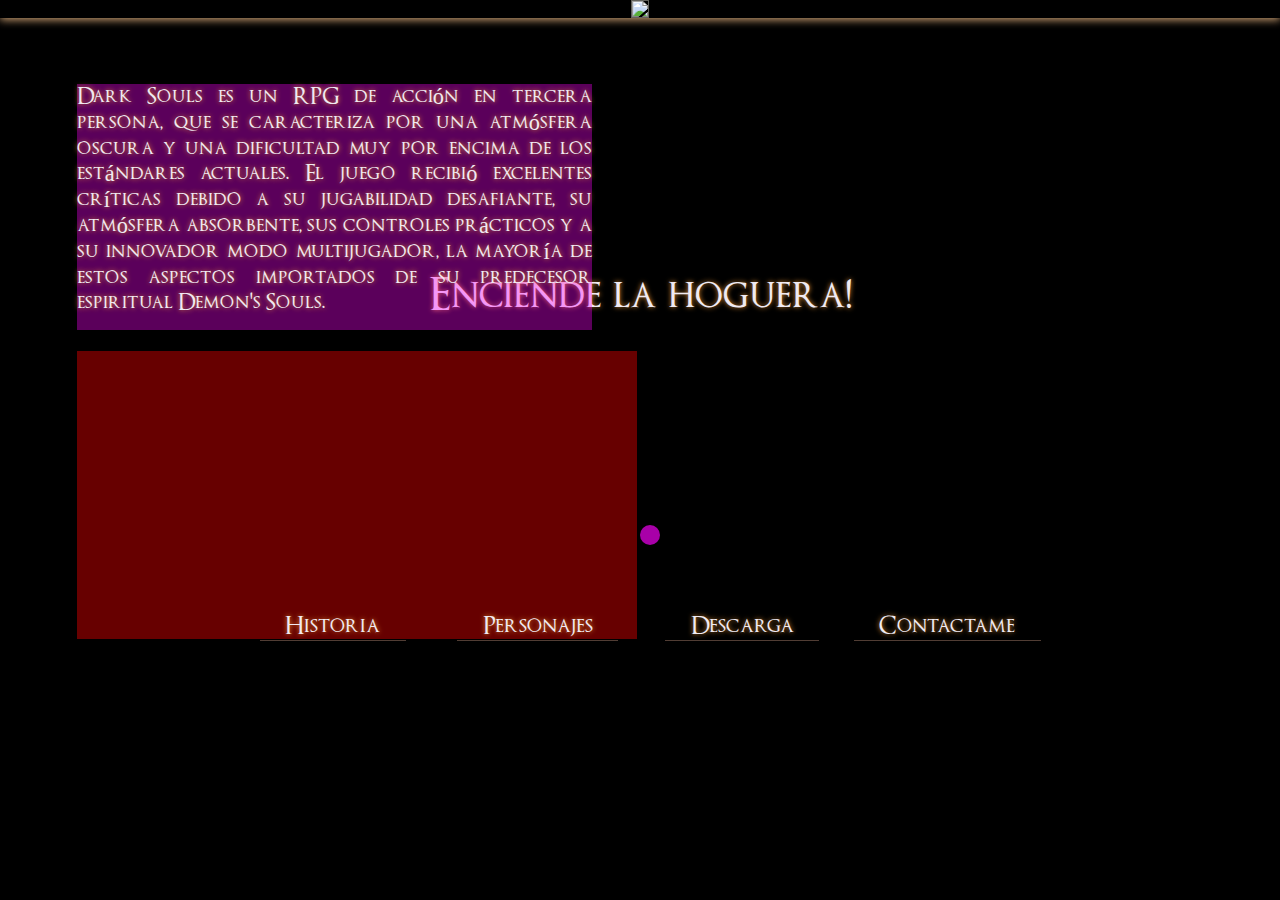
==== commit 1d996b0c: "Construyendo pagina principal" ====
--- a/index.html
+++ b/index.html
@@ -107,9 +107,7 @@
                 innovador modo multijugador, la mayoría de estos aspectos
                 importados de su predecesor espiritual Demon's Souls.
             </p>
-            <figure class="figure">
-                <img class="img" src="https://images3.alphacoders.com/154/154277.jpg">
-            </figure>
+            <div class="video"></div>
         </section>
         
         <footer class="footer">
--- a/style.css
+++ b/style.css
@@ -38,9 +38,23 @@
 }
 html{
     /* overflow-x: hidden; */
+    /* 
+    !gradientes
+    background: linear-gradient(90deg, rgba(9,8,4,1) 0%, rgba(103,73,47,1) 51%, rgba(9,8,4,1) 100%);
+    background: radial-gradient(circle, rgba(9,8,4,1) 0%, rgba(103,73,47,1) 51%, rgba(9,8,4,1) 100%);
+    background: rgb(13,11,7);
+    background: radial-gradient(circle, rgba(9,8,4,1) 0%, rgba(103,73,47,1) 0%, rgba(103,73,47,1) 2%, rgba(9,8,4,1) 100%);
+    */
 }
 body {
     font-family: 'darkSouls';
+    background-color: #000000;
+    background-image: url('https://images3.alphacoders.com/154/154277.jpg');
+    background-repeat: no-repeat;
+    background-attachment: fixed;
+    object-fit: cover;
+    background-size: 115vw;
+    background-position: 0% 50%;
 }
 /***********************************/
 .intro{
@@ -62,10 +76,10 @@
     stroke-opacity: 0.5;
 }
 .intro .caption{
-    font-size: 2.5vw;
-    text-shadow:  #ec9633 0 0 5px;
     margin: 0 auto;
     text-align: center;
+    font-size: 2.5vw;
+    text-shadow:  #ec9633 0 0 5px;
     color: #f0eaf2;
 }
 .intro .p{
@@ -81,6 +95,8 @@
 .main .div{
     height: 100%;
     overflow: hidden;
+    box-shadow: 0 2px 8px #CA9F72;
+    margin-bottom: 2px;
 }
 .main .figure{
     display: grid;
@@ -88,6 +104,7 @@
 }
 .main .img{
     object-view-box: inset(11% 0% 0% 0%);
+    border: 1px solid #62615C;
 }
 .main .caption{
     position: absolute;
@@ -108,65 +125,54 @@
     height: 20px;
     background-color: #ff00ff;
 }
-@media screen and (max-width: 1200px) {
-    .main .div{
-        height: 92vw;
-    }
-    .main .img{
-        height: 200%;
-        object-view-box: inset(-11% 0% 0% 0%);
-    }
-    .main .caption{
-        top: 35vw;
-        font-size: 5.5vw;
-        white-space: nowrap;
-    }
-    .main .fire {
-        top: 75vw;
-    }
-    @media screen and (max-width: 900px) {
-        .main .div{
-            height: 134vw;
-        }
-        .main .img{
-            height: 300%;
-            object-view-box: inset(-22% 0% 0% 0%);
-        }
-        .main .caption{
-            top: 50vw;
-            font-size: 7vw;
-            white-space: nowrap;
-        }
-        .main .fire {
-            top: 110vw;
-        }
-    }
-}
-/* 
-!gradientes
-background: rgb(13,11,7);
-background: linear-gradient(90deg, rgba(9,8,4,1) 0%, rgba(103,73,47,1) 51%, rgba(9,8,4,1) 100%);
-background: radial-gradient(circle, rgba(9,8,4,1) 0%, rgba(103,73,47,1) 51%, rgba(9,8,4,1) 100%);
-background: radial-gradient(circle, rgba(9,8,4,1) 0%, rgba(103,73,47,1) 0%, rgba(103,73,47,1) 2%, rgba(9,8,4,1) 100%);
-*/
+/***********************************/
+
 .content{
-    height: 500px;
-    display: flex;
-    background: rgb(13,11,7);
-    background: linear-gradient(90deg, rgba(9,8,4,1) 0%, rgba(103,73,47,1) 51%, rgba(9,8,4,1) 100%);
+    height: 45vw;
+    display: grid;
 }
 .content .p{
-    margin: auto;
-    width: 50vw;
-    font-size: 2vw;
-    color: #ec9633;
-    text-align: center;
-}
-
-
-
-.footer{}
-.footer .div{}
+    background-color: #ff00ff5b;
+    position: relative;
+    inset: 5vw 0 0 6vw;
+    text-align: justify;
+    width: 23em;/*!cambiar en el responsive*/
+    height: 11em;
+    font-size: 1.4em;
+    text-shadow:  #ec9633 0 0 5px;
+    color: #f0eaf2;
+}
+.content .video{
+    position: relative;
+    inset: 5vw 0 0 6vw;
+    width: 35em;
+    height: 18em;
+    background-color: #ff000067;
+}
+
+/***********************************/
+
+.footer{
+    position: relative;
+}
+.footer .div{
+    display: grid;
+    place-items: center;
+    padding: 1em 18vw;
+    grid-template-columns: repeat(auto-fit, minmax( min(150px), 1fr));
+}
+.footer .a{
+    padding: 0 2vw;
+    font-size: 1.5em;
+    text-shadow:  #ec9633 0 0 5px;
+    color: #f0eaf2;
+    border-bottom: 1px groove #513D34;
+}
+.footer .a:hover{
+    border-radius: 1px;
+    background-color: #5A290B;
+    border-bottom: 0;
+}
 
 
 
@@ -211,3 +217,52 @@
 a:active{
     color: rgb(201, 90, 0);
 } */
+
+@media screen and (max-width: 1200px) {
+    body {
+        background-size: 149vw;
+        background-position: 20% 50%;
+    }
+    .main .div{
+        height: 92vw;
+    }
+    .main .img{
+        height: 200%;
+        object-view-box: inset(-11% 0% 0% 0%);
+    }
+    .main .caption{
+        top: 35vw;
+        font-size: 5.5vw;
+        white-space: nowrap;
+    }
+    .main .fire {
+        top: 75vw;
+    }
+    /* .footer .a{
+        font-size: 1.9vw;
+    } */
+    @media screen and (max-width: 900px) {
+        body {
+            background-size: 250vw;
+            background-position: 40% 40%;
+        }
+        .main .div{
+            height: 134vw;
+        }
+        .main .img{
+            height: 300%;
+            object-view-box: inset(-22% 0% 0% 0%);
+        }
+        .main .caption{
+            top: 50vw;
+            font-size: 7vw;
+            white-space: nowrap;
+        }
+        .main .fire {
+            top: 110vw;
+        }
+        /* .footer .a{
+            font-size: 3vw;
+        } */
+    }
+}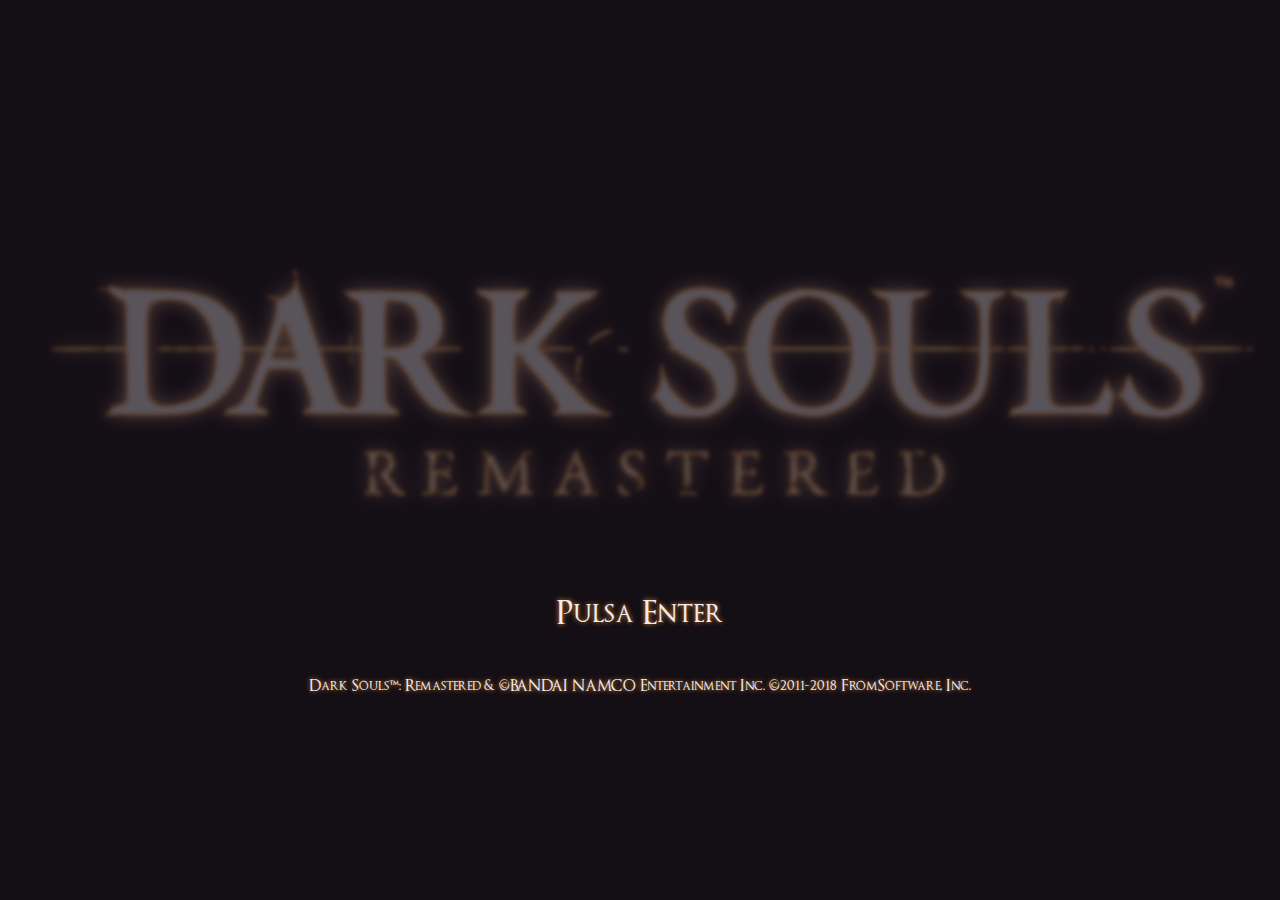
==== commit 6a0509fa: "Terminando main page" ====
--- a/index.html
+++ b/index.html
@@ -11,7 +11,7 @@
     </head>
 
     <body>
-        <!-- <div class="intro">
+        <div class="intro">
             <figure class="figure">
                 <svg class="svgLogo" xmlns="http://www.w3.org/2000/svg" version="1.0" width="1509pt" height="34vw" viewBox="0 0 1509 280" preserveAspectRatio="xMidYMid meet">
                     <g class="gLogo" transform="translate(0,280) scale(0.1,-0.1)" fill="#f0eaf2">
@@ -86,7 +86,7 @@
                 <figcaption class="caption">Pulsa Enter</figcaption>
                 <p class="p">Dark Souls™: Remastered & ©BANDAI NAMCO Entertainment Inc. ©2011-2018 FromSoftware, Inc.</p>
             </figure>
-        </div> -->
+        </div>
 
         <main class="main">
             <div class="div">
@@ -99,6 +99,7 @@
         </main>
         
         <section class="content">
+            <div class="empty"></div>
             <p class="p">Dark Souls es un RPG de acción en tercera persona, que se
                 caracteriza por una atmósfera oscura y una dificultad muy
                 por encima de los estándares actuales. El juego recibió 
@@ -107,7 +108,7 @@
                 innovador modo multijugador, la mayoría de estos aspectos
                 importados de su predecesor espiritual Demon's Souls.
             </p>
-            <div class="video"></div>
+            <iframe class="video" src="https://www.youtube-nocookie.com/embed/n4_hqQ9Bigc" title="YouTube video player" frameborder="0" allow="accelerometer; autoplay; clipboard-write; encrypted-media; gyroscope; picture-in-picture; web-share" allowfullscreen></iframe>
         </section>
         
         <footer class="footer">
@@ -119,40 +120,4 @@
             </div>
         </footer>
     </body>
-</html>
-
-<!-- <!DOCTYPE html>
-<html>
-    <head>
-        <meta name="viewport" content="width=device-width, initial-scale=1.0">
-        <link link rel="stylesheet" href="DarkSouls.css" type="text/css" />
-        <title>Dark Souls Lore</title>
-    </head>
-    <body>
-        <div>
-        </div>
-        <div id="espacio">
-            <span></span>
-        </div>
-        <div class="caja">
-        </div>        
-        <br>
-        <div>
-            <table style="margin: 0 auto">
-                <thead>
-                    <tr>
-                        
-                        
-                        
-                    </tr>
-                </thead>
-                <tfoot>
-                    <tr>
-                        <td></td>
-                        
-                    </tr>
-                </tfoot>
-            </table>
-        </div>
-    </body>
-</html> -->+</html>--- a/style.css
+++ b/style.css
@@ -1,6 +1,3 @@
-:root{
-}
-/***********************************/
 @font-face {
     font-family: 'darkSouls';
     /*? Liver Server OFF */
@@ -29,23 +26,6 @@
     object-fit: cover;
     object-position: center center;
 }
-h1, h2, h3, h4 {
-}
-p{
-}
-a{
-    text-decoration: none;
-}
-html{
-    /* overflow-x: hidden; */
-    /* 
-    !gradientes
-    background: linear-gradient(90deg, rgba(9,8,4,1) 0%, rgba(103,73,47,1) 51%, rgba(9,8,4,1) 100%);
-    background: radial-gradient(circle, rgba(9,8,4,1) 0%, rgba(103,73,47,1) 51%, rgba(9,8,4,1) 100%);
-    background: rgb(13,11,7);
-    background: radial-gradient(circle, rgba(9,8,4,1) 0%, rgba(103,73,47,1) 0%, rgba(103,73,47,1) 2%, rgba(9,8,4,1) 100%);
-    */
-}
 body {
     font-family: 'darkSouls';
     background-color: #000000;
@@ -126,32 +106,34 @@
     background-color: #ff00ff;
 }
 /***********************************/
-
 .content{
-    height: 45vw;
-    display: grid;
+    display: grid;
+    width: 44%;
+    height: 100%;
+    margin: auto 1vw;
+    padding: 4vw;
+    gap: 4vw;
 }
 .content .p{
-    background-color: #ff00ff5b;
-    position: relative;
-    inset: 5vw 0 0 6vw;
     text-align: justify;
-    width: 23em;/*!cambiar en el responsive*/
-    height: 11em;
-    font-size: 1.4em;
-    text-shadow:  #ec9633 0 0 5px;
-    color: #f0eaf2;
+    width: 35vw;
+    font-size: 1.5vw;
+    text-shadow:  #ec9633 0 0 5px;
+    color: #f0eaf2;
+    
+    background-color: #0000004b;
+    padding: 0.5em;
+    border-radius: 0.2em;
+}
+.content .empty{
+    width: 0;
+    height: 0;
 }
 .content .video{
-    position: relative;
-    inset: 5vw 0 0 6vw;
-    width: 35em;
-    height: 18em;
-    background-color: #ff000067;
-}
-
-/***********************************/
-
+    width: 35vw;
+    height: 20vw;
+}
+/***********************************/
 .footer{
     position: relative;
 }
@@ -173,51 +155,7 @@
     background-color: #5A290B;
     border-bottom: 0;
 }
-
-
-
-
-/* body { 
-    background-color: rgb(0, 0, 0);
-    color: white;
-    background-image: url(https://images2.alphacoders.com/895/895681.jpg);
-    background-size: 100%;
-    background-attachment: fixed;    
-    text-align: center; 
-}
-.caja{
-    padding: 10px;
-    margin: auto;
-    background: linear-gradient(180deg, rgba(255, 255, 255, 0.096), rgb(255, 157, 52, 0.096));
-    text-align: justify;    
-    border-radius: 4px;
-    width: 600px;
-}
-#espacio{
-    padding: 300px;
-}
-a{
-    background-color: rgba(255, 157, 52, 0.274);
-    padding: 3px;
-    border: solid 1px;
-    border-radius: 3px;
-    transition: 0.3s;
-}
-a:link{
-    color: rgb(255, 157, 52);
-}
-a:visited{
-    color: rgb(0, 0, 0)
-}
-a:hover{
-    transform: scale(3, 3);
-    color: azure;
-    background-color: rgb(255, 157, 52, 0.096);
-}
-a:active{
-    color: rgb(201, 90, 0);
-} */
-
+/***********************************/
 @media screen and (max-width: 1200px) {
     body {
         background-size: 149vw;
@@ -238,9 +176,14 @@
     .main .fire {
         top: 75vw;
     }
-    /* .footer .a{
-        font-size: 1.9vw;
-    } */
+    .content .p{
+        width: 40vw;
+        font-size: 1.7vw;
+    }
+    .content .video{
+        width: 40vw;
+        height: 23vw;
+    }
     @media screen and (max-width: 900px) {
         body {
             background-size: 250vw;
@@ -261,8 +204,21 @@
         .main .fire {
             top: 110vw;
         }
-        /* .footer .a{
+        .content{
+            width: 100%;
+            place-items: center;
+        }
+        .content .empty{
+            width: 100%;
+            height: 20em;
+        }
+        .content .p{
+            width: 100%;
             font-size: 3vw;
-        } */
+        }
+        .content .video{
+            width: 100%;
+            height: 50vw;
+        }
     }
 }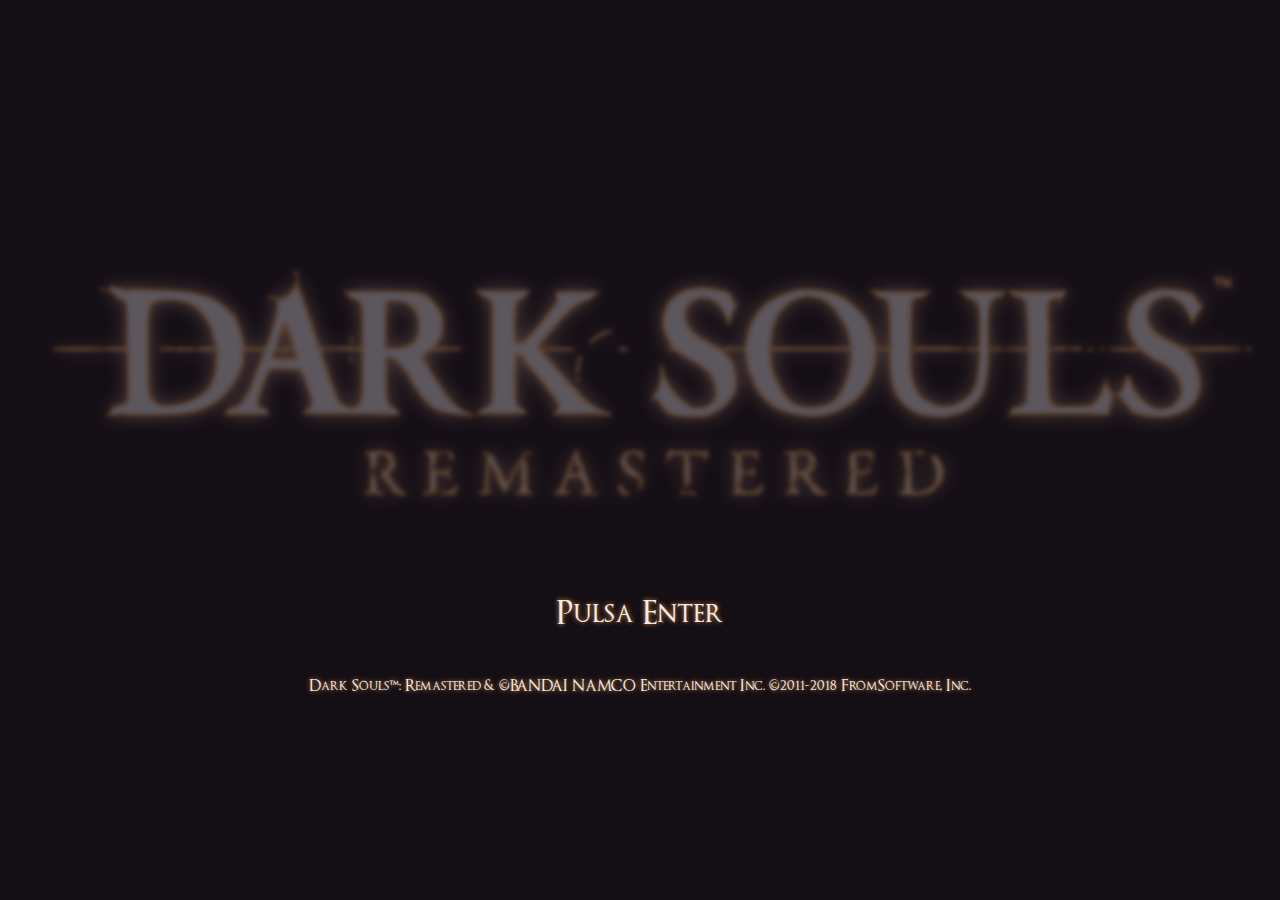
==== commit 99f84bcd: "Mejorando responsive" ====
--- a/index.html
+++ b/index.html
@@ -83,7 +83,7 @@
                         <path d="M8175 20 c4 -6 11 -8 16 -5 14 9 11 15 -7 15 -8 0 -12 -5 -9 -10z"/>
                     </g>
                 </svg>
-                <figcaption class="caption">Pulsa Enter</figcaption>
+                <figcaption id="mensaje" class="caption">Pulsa Enter</figcaption>
                 <p class="p">Dark Souls™: Remastered & ©BANDAI NAMCO Entertainment Inc. ©2011-2018 FromSoftware, Inc.</p>
             </figure>
         </div>
@@ -98,26 +98,28 @@
             </div>
         </main>
         
-        <section class="content">
-            <div class="empty"></div>
-            <p class="p">Dark Souls es un RPG de acción en tercera persona, que se
-                caracteriza por una atmósfera oscura y una dificultad muy
-                por encima de los estándares actuales. El juego recibió 
-                excelentes críticas debido a su jugabilidad desafiante, 
-                su atmósfera absorbente, sus controles prácticos y a su 
-                innovador modo multijugador, la mayoría de estos aspectos
-                importados de su predecesor espiritual Demon's Souls.
-            </p>
-            <iframe class="video" src="https://www.youtube-nocookie.com/embed/n4_hqQ9Bigc" title="YouTube video player" frameborder="0" allow="accelerometer; autoplay; clipboard-write; encrypted-media; gyroscope; picture-in-picture; web-share" allowfullscreen></iframe>
+        <section class="section">
+            <div class="content">
+                <div class="empty"></div>
+                <p class="p">Dark Souls es un RPG de acción en tercera persona, que se
+                    caracteriza por una atmósfera oscura y una dificultad muy
+                    por encima de los estándares actuales. El juego recibió 
+                    excelentes críticas debido a su jugabilidad desafiante, 
+                    su atmósfera absorbente, sus controles prácticos y a su 
+                    innovador modo multijugador, la mayoría de estos aspectos
+                    importados de su predecesor espiritual Demon's Souls.
+                </p>
+                <iframe class="video" src="https://www.youtube-nocookie.com/embed/n4_hqQ9Bigc" title="YouTube video player" frameborder="0" allow="accelerometer; autoplay; clipboard-write; encrypted-media; gyroscope; picture-in-picture; web-share" allowfullscreen></iframe>
+            </div>
+            <footer class="footer">
+                <div class="div">
+                    <a class="a" href="/historia/Historia.html">Historia</a>
+                    <a class="a" href="/personajes/Personajes.html">Personajes</a>
+                    <a class="a" href="https://store.steampowered.com/app/570940/DARK_SOULS_REMASTERED/">Descarga</a>
+                    <a class="a" href="/contacto/Contacto.html">Contactame</a>
+                </div>
+            </footer>
         </section>
         
-        <footer class="footer">
-            <div class="div">
-                <a class="a" href="file:///C:/Users/Freddy/work_space/Freddy/css/Historia.html">Historia</a>
-                <a class="a" href="file:///C:/Users/Freddy/work_space/Freddy/css/Personajes.html">Personajes</a>
-                <a class="a" href="https://store.steampowered.com/app/570940/DARK_SOULS_REMASTERED/">Descarga</a>
-                <a class="a" href="file:///C:/Users/Freddy/work_space/Freddy/css/Contacto.html">Contactame</a>
-            </div>
-        </footer>
     </body>
 </html>--- a/style.css
+++ b/style.css
@@ -29,12 +29,6 @@
 body {
     font-family: 'darkSouls';
     background-color: #000000;
-    background-image: url('https://images3.alphacoders.com/154/154277.jpg');
-    background-repeat: no-repeat;
-    background-attachment: fixed;
-    object-fit: cover;
-    background-size: 115vw;
-    background-position: 0% 50%;
 }
 /***********************************/
 .intro{
@@ -70,8 +64,6 @@
     color: #f0eaf2;
 }
 /***********************************/
-.main{
-}
 .main .div{
     height: 100%;
     overflow: hidden;
@@ -84,7 +76,6 @@
 }
 .main .img{
     object-view-box: inset(11% 0% 0% 0%);
-    border: 1px solid #62615C;
 }
 .main .caption{
     position: absolute;
@@ -106,13 +97,21 @@
     background-color: #ff00ff;
 }
 /***********************************/
+.section{
+    background-image: url('https://images3.alphacoders.com/154/154277.jpg');
+    background-repeat: no-repeat;
+    object-fit: cover;
+    background-size: 130%;
+    background-position: 0% 20%;
+}
 .content{
+    position: relative;
     display: grid;
     width: 44%;
     height: 100%;
     margin: auto 1vw;
     padding: 4vw;
-    gap: 4vw;
+    gap: 3vw;
 }
 .content .p{
     text-align: justify;
@@ -157,10 +156,6 @@
 }
 /***********************************/
 @media screen and (max-width: 1200px) {
-    body {
-        background-size: 149vw;
-        background-position: 20% 50%;
-    }
     .main .div{
         height: 92vw;
     }
@@ -176,19 +171,24 @@
     .main .fire {
         top: 75vw;
     }
+    .section{
+        height: 85vw;
+        background-size: 170%;
+        background-position: 20% 50%;
+    }
     .content .p{
         width: 40vw;
+        height: fit-content;
         font-size: 1.7vw;
     }
     .content .video{
         width: 40vw;
         height: 23vw;
     }
+    .footer{
+        bottom: 5.5em;
+    }
     @media screen and (max-width: 900px) {
-        body {
-            background-size: 250vw;
-            background-position: 40% 40%;
-        }
         .main .div{
             height: 134vw;
         }
@@ -204,13 +204,22 @@
         .main .fire {
             top: 110vw;
         }
+        .section{
+            background-color: aqua;
+            height: 150vw;
+            background-size: 300%;
+            background-position: 45% 100%;
+        }
         .content{
-            width: 100%;
+            width: 99%;
             place-items: center;
+            bottom: 20vw;
+            gap: 0;
+            padding: 11vw;
         }
         .content .empty{
             width: 100%;
-            height: 20em;
+            height: 15vw;
         }
         .content .p{
             width: 100%;
@@ -220,5 +229,8 @@
             width: 100%;
             height: 50vw;
         }
+        .footer{
+            bottom: 34vw;
+        }
     }
 }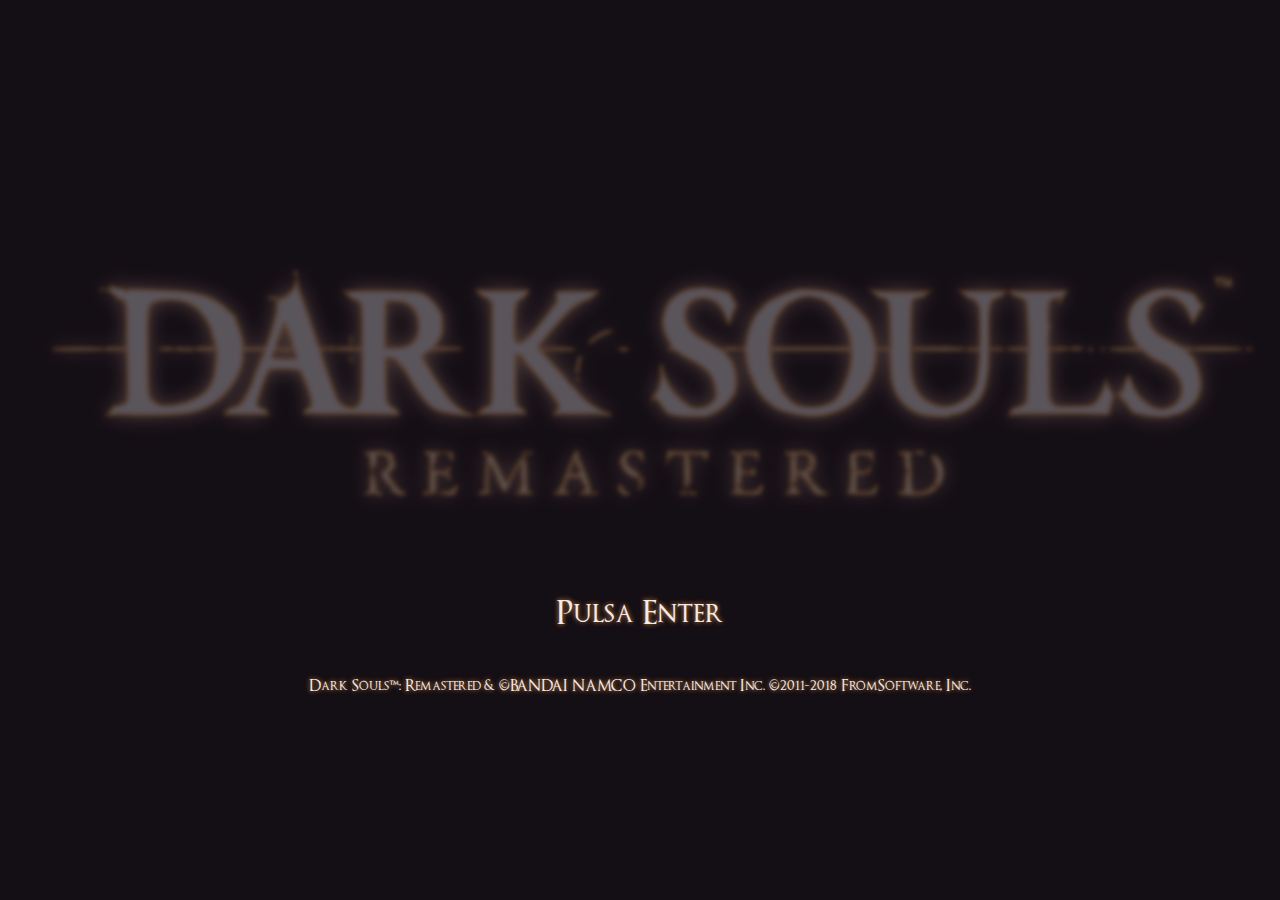
==== commit 4db26f65: "Dando estilos pagina historia" ====
--- a/index.html
+++ b/index.html
@@ -91,7 +91,7 @@
         <main class="main">
             <div class="div">
                 <figure class="figure">
-                    <img class="img" src="https://images2.alphacoders.com/895/895681.jpg">
+                    <img class="img" src="https://images2.alphacoders.com/895/895681.jpg" alt="Dark Souls">
                 </figure>
                 <figcaption class="caption">Enciende la hoguera!</figcaption>
                 <canvas class="fire"></canvas>
@@ -111,9 +111,10 @@
                 </p>
                 <iframe class="video" src="https://www.youtube-nocookie.com/embed/n4_hqQ9Bigc" title="YouTube video player" frameborder="0" allow="accelerometer; autoplay; clipboard-write; encrypted-media; gyroscope; picture-in-picture; web-share" allowfullscreen></iframe>
             </div>
+
             <footer class="footer">
                 <div class="div">
-                    <a class="a" href="/historia/Historia.html">Historia</a>
+                    <a class="a" href="/historia/historia.html">Historia</a>
                     <a class="a" href="/personajes/Personajes.html">Personajes</a>
                     <a class="a" href="https://store.steampowered.com/app/570940/DARK_SOULS_REMASTERED/">Descarga</a>
                     <a class="a" href="/contacto/Contacto.html">Contactame</a>
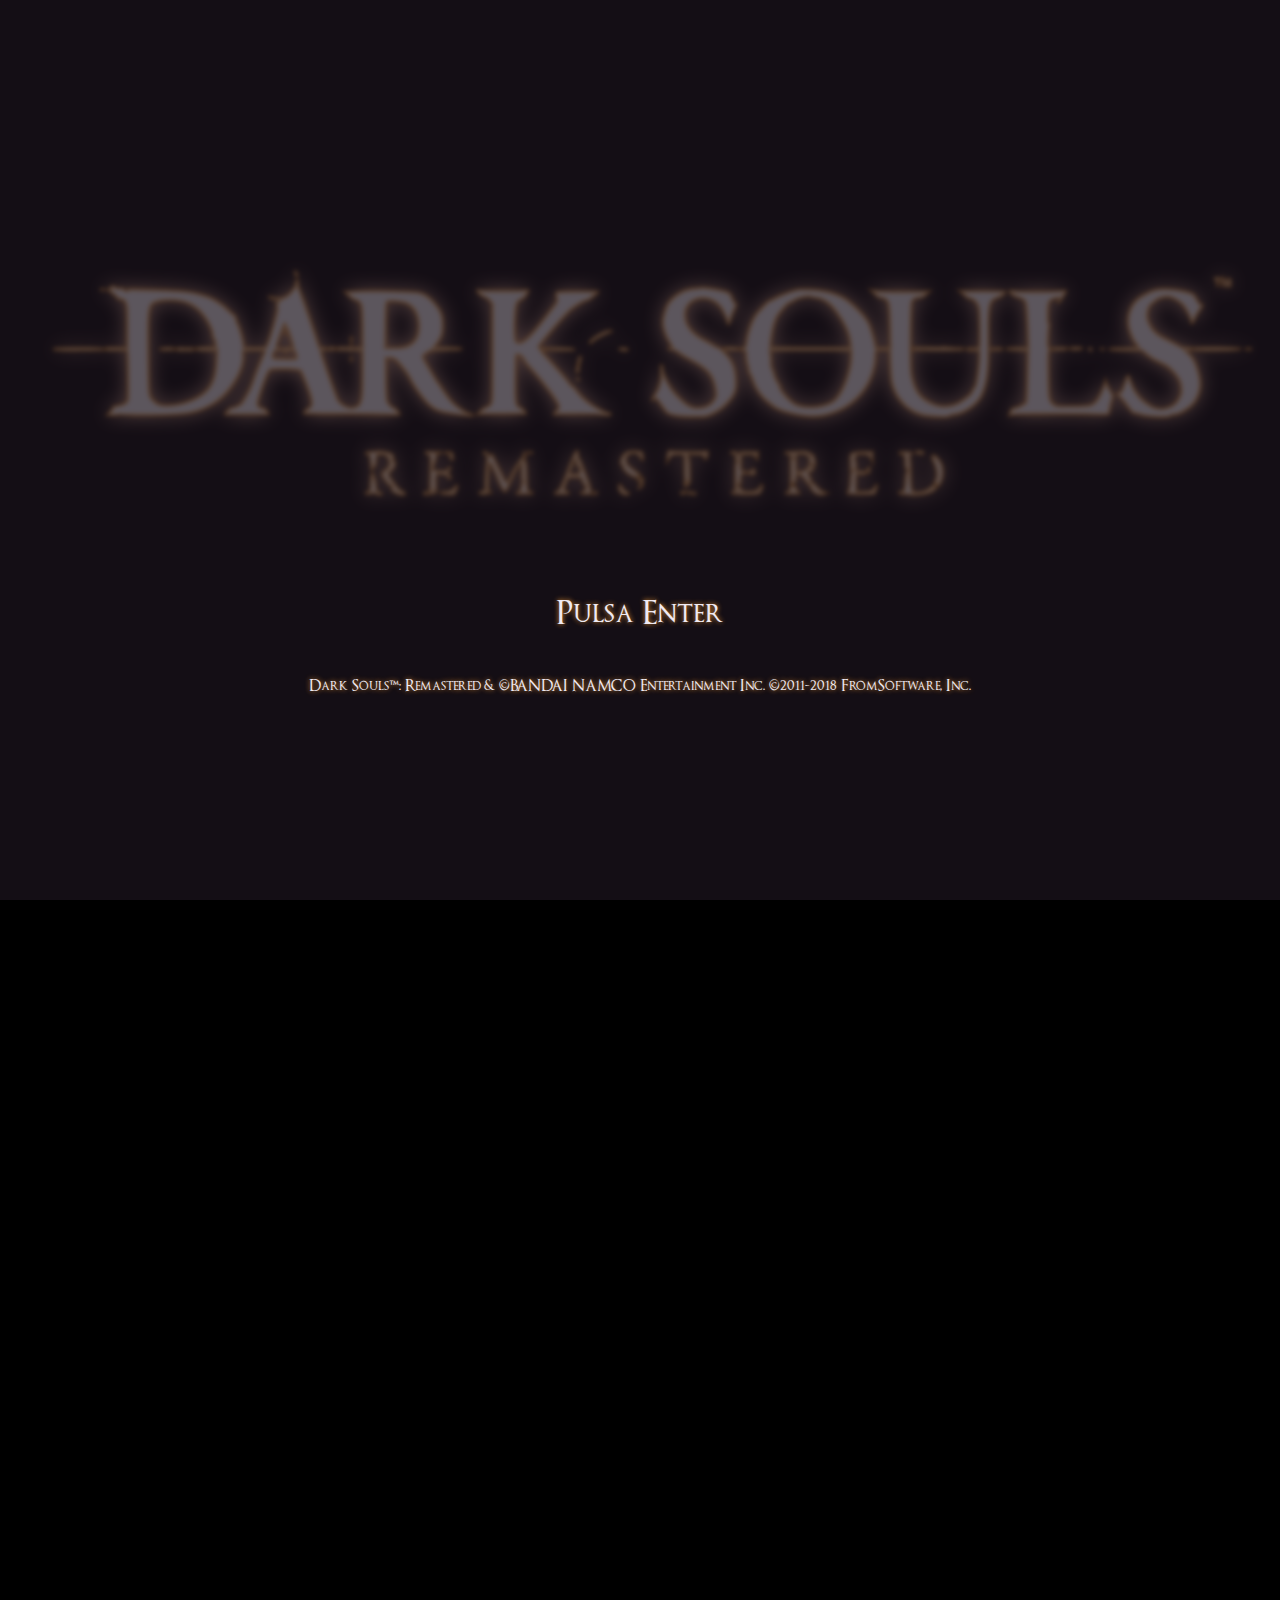
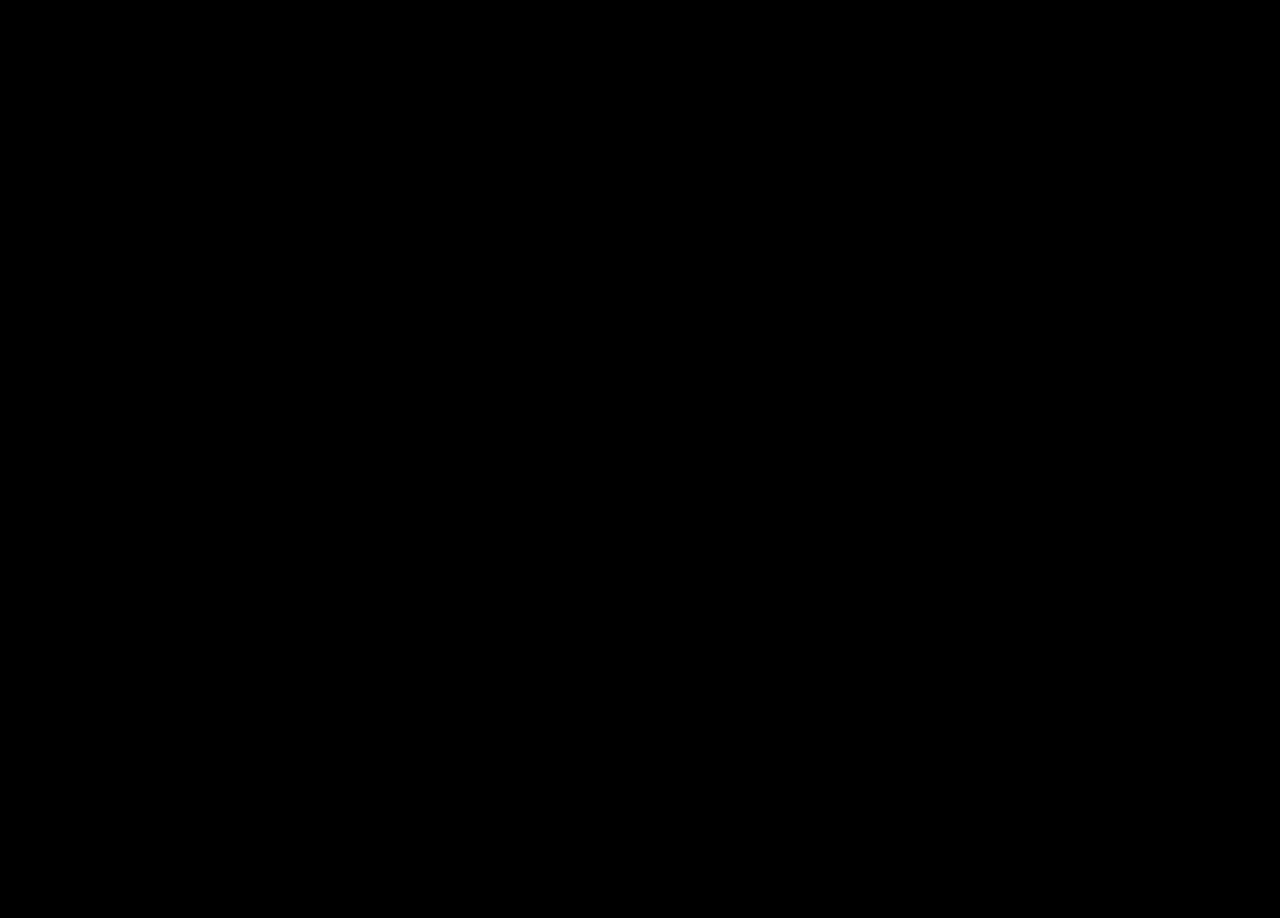
==== commit c08cf293: "Trabajando en las otras paginas, corriguiendo errores" ====
--- a/index.html
+++ b/index.html
@@ -87,18 +87,19 @@
                 <p class="p">Dark Souls™: Remastered & ©BANDAI NAMCO Entertainment Inc. ©2011-2018 FromSoftware, Inc.</p>
             </figure>
         </div>
+        
+        <main class="main">
+            <figure class="figure">
+                <figcaption class="caption">Enciende la hoguera!</figcaption>
+            </figure>
+            <div class="scroll"></div>
+        </main>
 
-        <main class="main">
-            <div class="div">
-                <figure class="figure">
-                    <img class="img" src="https://images2.alphacoders.com/895/895681.jpg" alt="Dark Souls">
-                </figure>
-                <figcaption class="caption">Enciende la hoguera!</figcaption>
-                <canvas class="fire"></canvas>
-            </div>
-        </main>
+        <section class="div">
+            <img class="div-img" src="https://cinemont.com/tutorials/howls/cloud-bg.png">
+        </section>
         
-        <section class="section">
+        <section class="img3">
             <div class="content">
                 <div class="empty"></div>
                 <p class="p">Dark Souls es un RPG de acción en tercera persona, que se
@@ -113,11 +114,10 @@
             </div>
 
             <footer class="footer">
-                <div class="div">
+                <div class="menu-div">
                     <a class="a" href="/historia/historia.html">Historia</a>
-                    <a class="a" href="/personajes/Personajes.html">Personajes</a>
                     <a class="a" href="https://store.steampowered.com/app/570940/DARK_SOULS_REMASTERED/">Descarga</a>
-                    <a class="a" href="/contacto/Contacto.html">Contactame</a>
+                    <a class="a" href="/contacto/Contacto.html">Contacto</a>
                 </div>
             </footer>
         </section>
--- a/style.css
+++ b/style.css
@@ -12,6 +12,14 @@
     font-weight: bold;
     font-style: bold;
 }
+body, html{
+    font-family: 'darkSouls';
+    background-color: #000000;
+    overflow-x: hidden;
+    height: 100%;
+    margin: 0;
+    overflow-x: hidden;
+}
 * {
     margin: 0;
     padding: 0;
@@ -26,10 +34,6 @@
     object-fit: cover;
     object-position: center center;
 }
-body {
-    font-family: 'darkSouls';
-    background-color: #000000;
-}
 /***********************************/
 .intro{
     position: fixed;
@@ -64,18 +68,19 @@
     color: #f0eaf2;
 }
 /***********************************/
-.main .div{
-    height: 100%;
-    overflow: hidden;
-    box-shadow: 0 2px 8px #CA9F72;
-    margin-bottom: 2px;
-}
-.main .figure{
-    display: grid;
-    place-items: center;
-}
-.main .img{
-    object-view-box: inset(11% 0% 0% 0%);
+.main, .div, .img3 {
+    position: relative;
+    background-attachment: fixed;
+    background-position: center;
+    background-repeat: no-repeat;
+    background-size: cover;
+}
+/***********************************/
+.main{
+    background-image: url("https://images2.alphacoders.com/895/895681.jpg");
+    background-size: 99%;
+    background-position: 0% 100%;
+    min-height: 100%;
 }
 .main .caption{
     position: absolute;
@@ -87,31 +92,102 @@
     color: #f0eaf2;
     text-shadow:  #ec9633 0 0 5px;
 }
-.main .fire{
+/*! cambiar valores de indicador de scroll a valores responsive */
+.scroll {
+    top: 16vw;
+    left: 49%;
+	width: 60px;
+	height: 60px;
+	border: 2px solid #f0eaf2;
+	border-radius: 50%;
+	position: absolute;
+	animation: down 1.7s infinite;
+	-webkit-animation: down 1.7s infinite;
+	&::before {
+		content: '';
+		position: absolute;
+		top: 15px;
+		left: 18px;
+		width: 18px;
+		height: 18px;
+		border-left: 2px solid #f0eaf2;
+        border-bottom: 2px solid #f0eaf2;
+		transform: rotate(-45deg);
+	}
+}
+@keyframes down {
+	0% {
+		transform: translate(0);
+        opacity: 1;
+	}
+	20% {
+		transform: translateY(200px);
+	}
+    50%{
+        opacity: 0;
+    }
+	40% {
+        transform: translate(0);
+	}
+}
+@-webkit-keyframes down {
+    0% {
+        transform: translate(0);
+        opacity: 1;
+	}
+	20% {
+        transform: translateY(200px);
+	}
+    50%{
+        opacity: 0;
+    }
+	40% {
+        transform: translate(0);
+	}
+}
+/*! cambiar valores de indicador de scroll a valores responsive */
+.fire{
     position: absolute;
-    top: 41vw;
+    top: 39vw;
     left: 50%;
-    border-radius: 10px;
-    width: 20px;
-    height: 20px;
-    background-color: #ff00ff;
-}
-/***********************************/
-.section{
-    background-image: url('https://images3.alphacoders.com/154/154277.jpg');
-    background-repeat: no-repeat;
-    object-fit: cover;
+}
+/***********************************/
+.div{
+    background-image: url("https://images2.alphacoders.com/895/895681.jpg");
+    background-size: 99%;
+    background-position: 0% 100%;
+    height: 70vw;
+    width: 100%;
+    display: flex;
+    justify-content: center;
+    align-items: center;
+    box-shadow: 0 0 50px #000000;
+}
+.div-img{
+    position: absolute;
+    width: 100%;
+    object-view-box: inset(0% 30% 30% 30%);
+}
+/***********************************/
+.img3{
+    background-image: url("https://images3.alphacoders.com/154/154277.jpg");
+    min-height: 50vw;
     background-size: 130%;
-    background-position: 0% 20%;
+    background-position: 0% 35%;
+    box-shadow: inset 0 0 70px #000000;
 }
 .content{
     position: relative;
     display: grid;
-    width: 44%;
-    height: 100%;
+    /* width: 44%;
+    height: 100%; */
     margin: auto 1vw;
     padding: 4vw;
     gap: 3vw;
+}
+.content .empty{
+    width: 0;
+    height: 0;
 }
 .content .p{
     text-align: justify;
@@ -124,10 +200,6 @@
     padding: 0.5em;
     border-radius: 0.2em;
 }
-.content .empty{
-    width: 0;
-    height: 0;
-}
 .content .video{
     width: 35vw;
     height: 20vw;
@@ -136,7 +208,7 @@
 .footer{
     position: relative;
 }
-.footer .div{
+.footer .menu-div{
     display: grid;
     place-items: center;
     padding: 1em 18vw;
@@ -153,9 +225,11 @@
     border-radius: 1px;
     background-color: #5A290B;
     border-bottom: 0;
-}
-/***********************************/
-@media screen and (max-width: 1200px) {
+    transition: 0.5s;
+}
+
+/***********************************/
+/* @media screen and (max-width: 1200px) {
     .main .div{
         height: 92vw;
     }
@@ -233,4 +307,4 @@
             bottom: 34vw;
         }
     }
-}+} */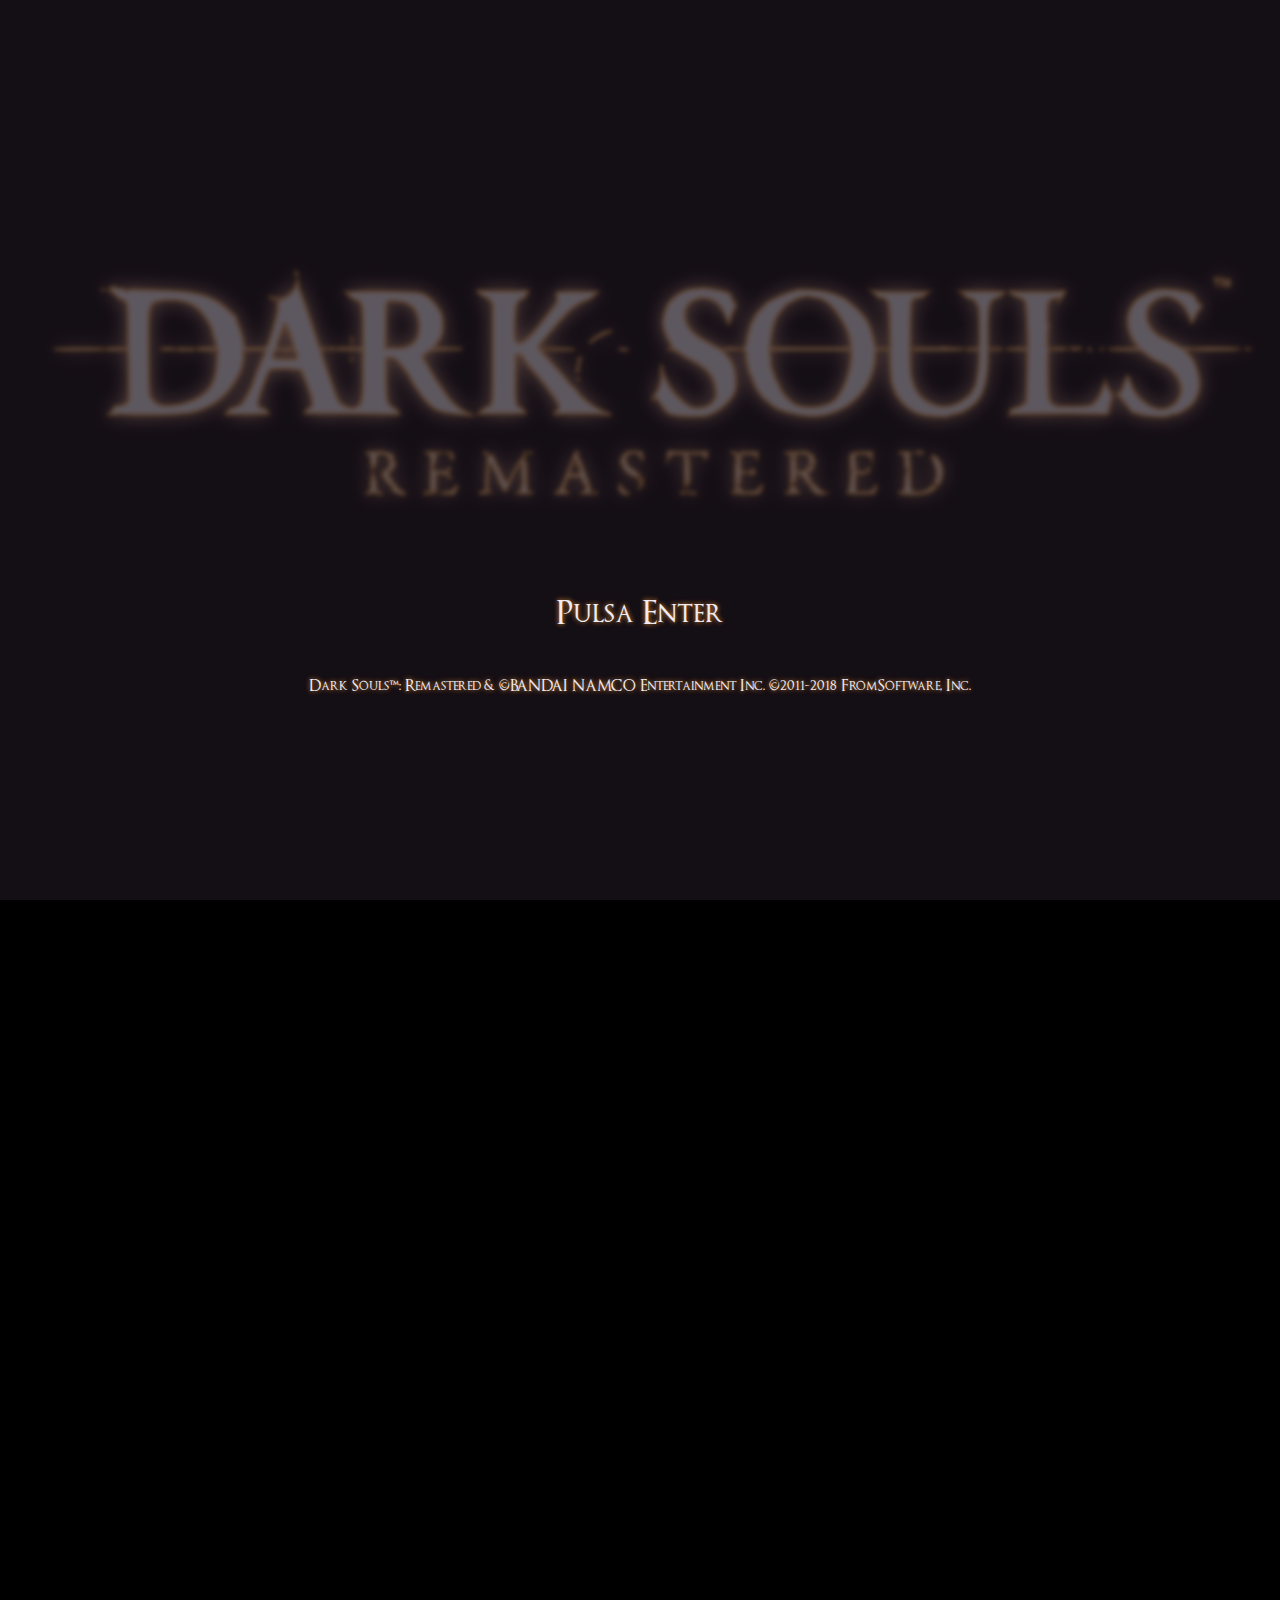
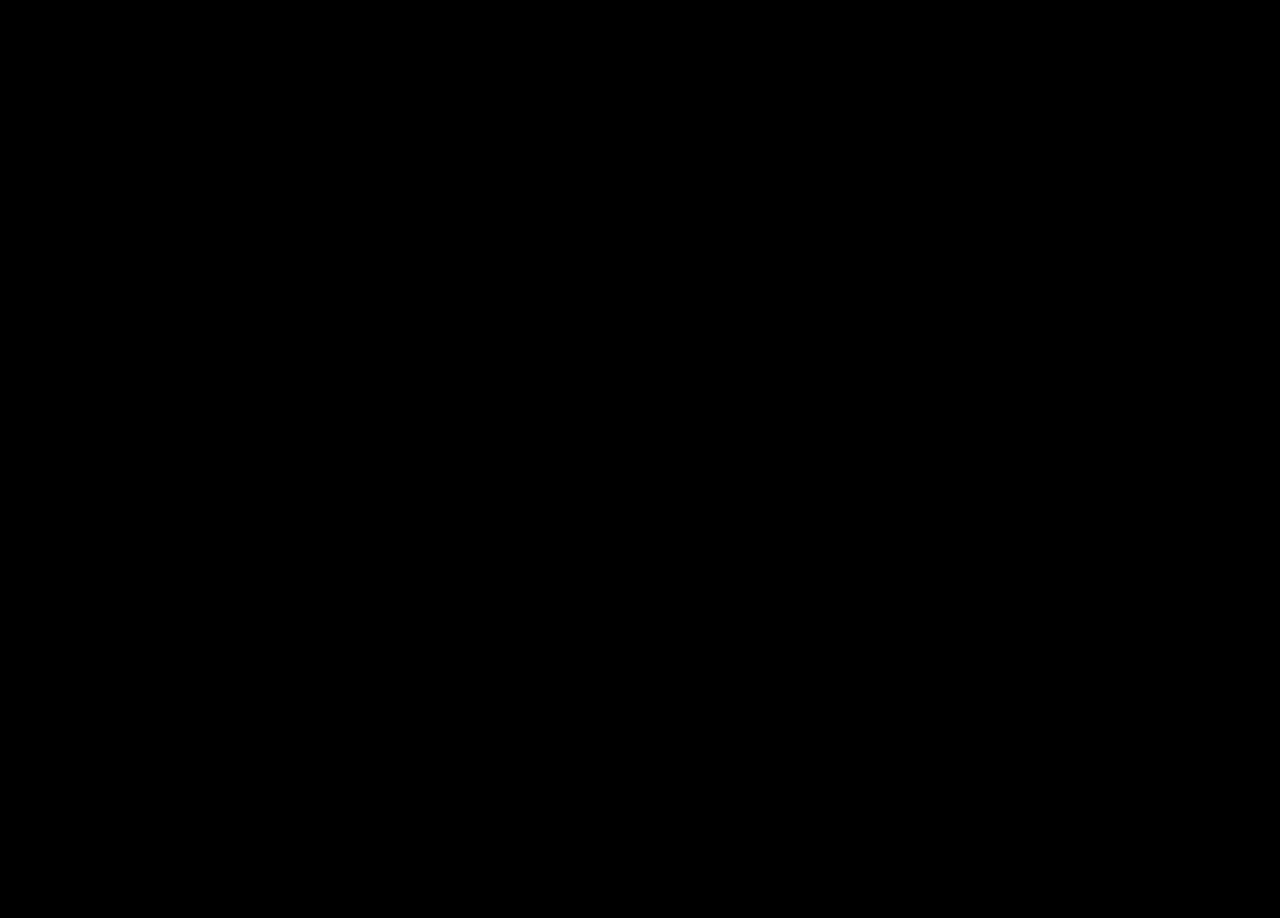
==== commit aabfa63d: "Correccion de errores" ====
--- a/index.html
+++ b/index.html
@@ -115,9 +115,9 @@
 
             <footer class="footer">
                 <div class="menu-div">
-                    <a class="a" href="/historia/historia.html">Historia</a>
+                    <a class="a" href="./historia/historia.html">Historia</a>
                     <a class="a" href="https://store.steampowered.com/app/570940/DARK_SOULS_REMASTERED/">Descarga</a>
-                    <a class="a" href="/contacto/Contacto.html">Contacto</a>
+                    <a class="a" href="./contacto/contacto.html">Contacto</a>
                 </div>
             </footer>
         </section>
--- a/style.css
+++ b/style.css
@@ -15,7 +15,6 @@
 body, html{
     font-family: 'darkSouls';
     background-color: #000000;
-    overflow-x: hidden;
     height: 100%;
     margin: 0;
     overflow-x: hidden;
@@ -92,7 +91,6 @@
     color: #f0eaf2;
     text-shadow:  #ec9633 0 0 5px;
 }
-/*! cambiar valores de indicador de scroll a valores responsive */
 .scroll {
     top: 16vw;
     left: 49%;
@@ -145,11 +143,8 @@
         transform: translate(0);
 	}
 }
-/*! cambiar valores de indicador de scroll a valores responsive */
 .fire{
     position: absolute;
-    top: 39vw;
-    left: 50%;
 }
 /***********************************/
 .div{
@@ -179,8 +174,6 @@
 .content{
     position: relative;
     display: grid;
-    /* width: 44%;
-    height: 100%; */
     margin: auto 1vw;
     padding: 4vw;
     gap: 3vw;
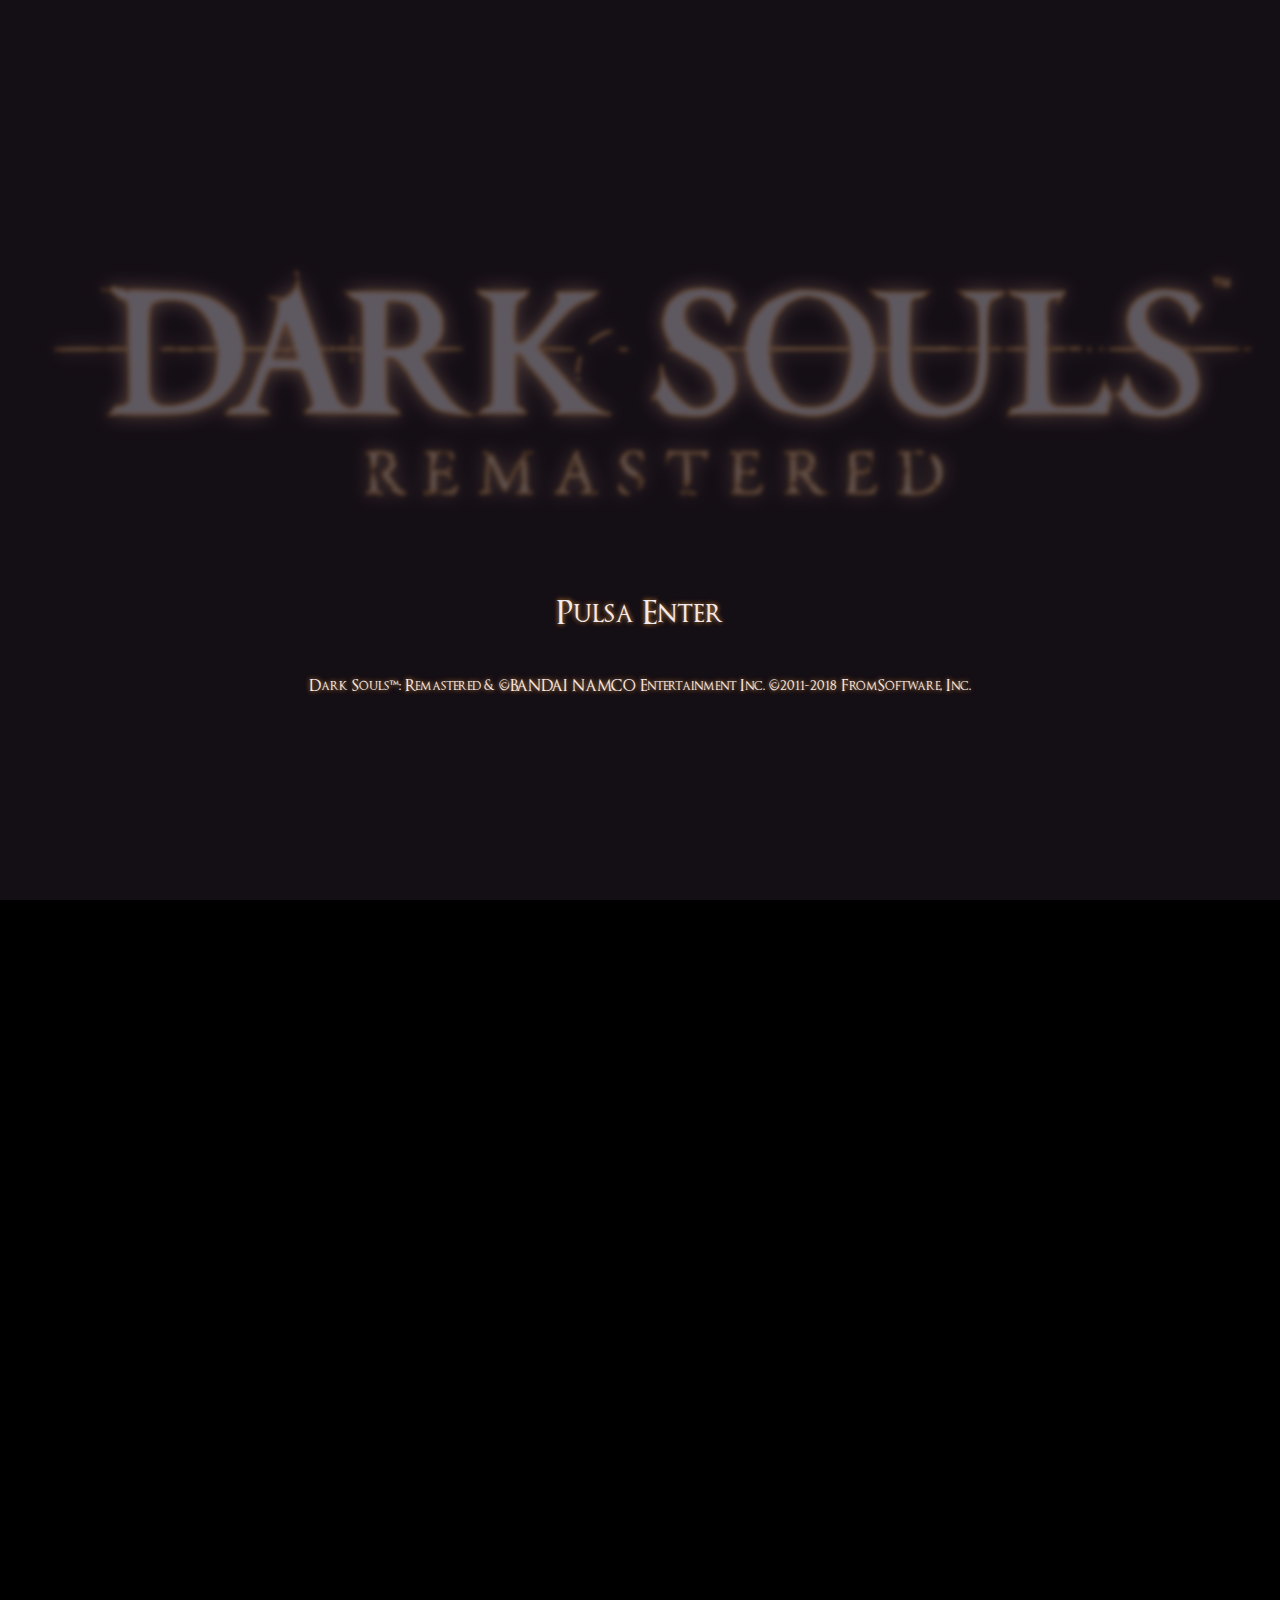
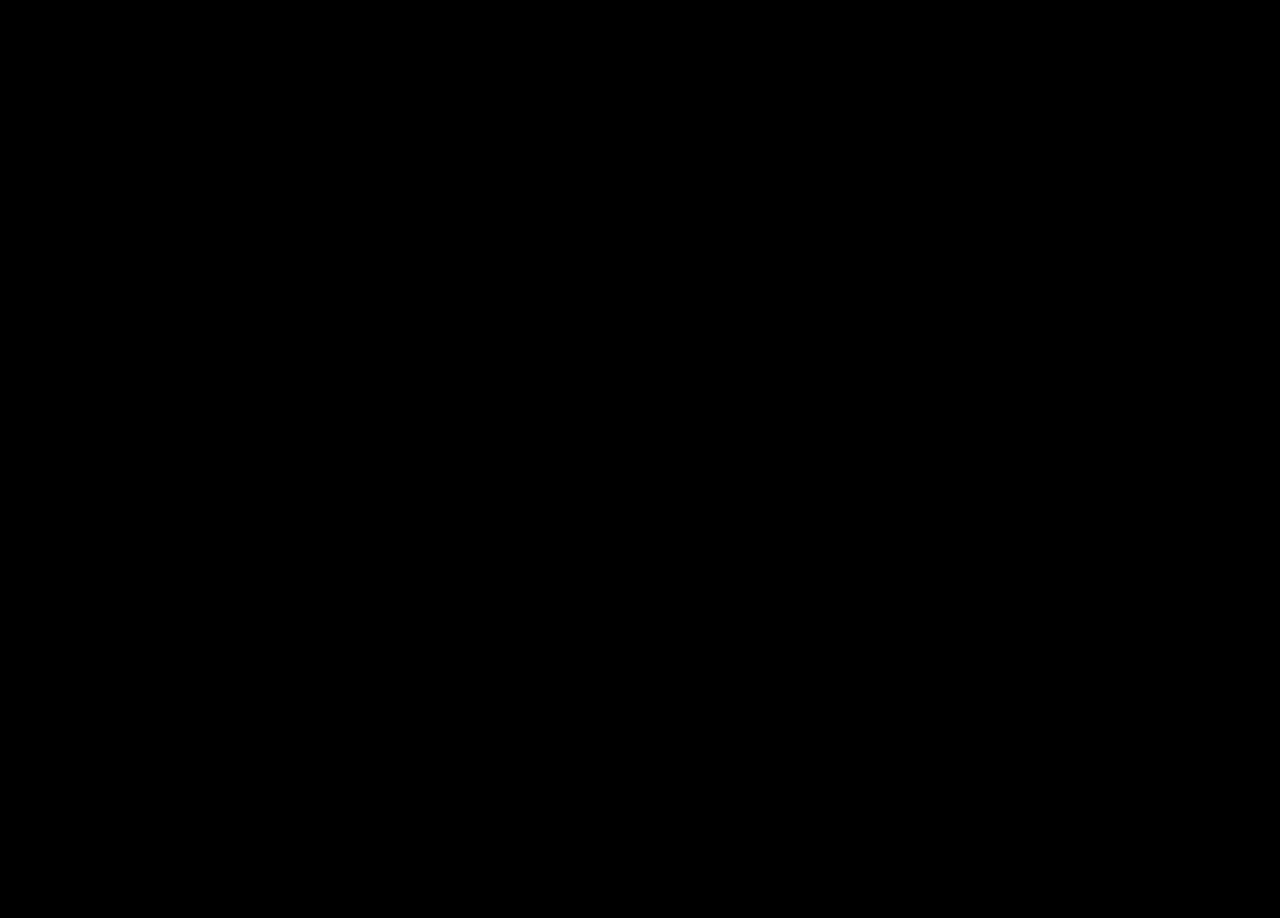
==== commit d551df6d: "style: :lipstick: Short change" ====
--- a/index.html
+++ b/index.html
@@ -1,126 +1,126 @@
-<!DOCTYPE html>
-<html lang="en">
-    <head>
-        <meta charset="UTF-8">
-        <meta http-equiv="X-UA-Compatible" content="IE=edge">
-        <meta name="viewport" content="width=device-width, initial-scale=1.0">
-        <title>Dark Souls</title>
-        <link href="style.css" rel="stylesheet" type="text/css"/>
-        <script defer src="lib/anime-master/lib/anime.min.js"></script>
-        <script defer src="script.js" ></script>
-    </head>
-
-    <body>
-        <div class="intro">
-            <figure class="figure">
-                <svg class="svgLogo" xmlns="http://www.w3.org/2000/svg" version="1.0" width="1509pt" height="34vw" viewBox="0 0 1509 280" preserveAspectRatio="xMidYMid meet">
-                    <g class="gLogo" transform="translate(0,280) scale(0.1,-0.1)" fill="#f0eaf2">
-                        <path d="M3487 2617 c3 -15 9 -30 14 -33 14 -8 10 20 -5 41 -13 18 -14 18 -9 -8z"/>
-                        <path d="M14323 2548 c9 -7 18 -31 20 -53 l4 -40 1 42 c1 28 8 45 20 52 14 8 9 10 -22 11 -34 0 -37 -2 -23 -12z"/>
-                        <path d="M14401 2508 c2 -48 2 -50 9 -18 l7 35 12 -32 c16 -40 26 -42 39 -5 l10 27 1 -27 c1 -16 6 -28 12 -28 6 0 9 19 7 48 -3 53 -18 59 -32 13 -11 -39 -21 -39 -32 1 -16 54 -34 47 -33 -14z"/>
-                        <path d="M3495 2520 c-3 -5 -4 -14 -1 -19 16 -26 -93 -161 -130 -161 -8 0 -13 -4 -9 -9 7 -12 -131 -8 -160 4 -16 6 -18 5 -8 -5 6 -7 35 -15 63 -18 28 -2 53 -9 56 -13 3 -5 -1 -9 -8 -9 -26 0 -36 -20 -28 -55 5 -20 3 -55 -5 -87 -44 -183 -109 -388 -129 -403 -7 -6 -63 -9 -133 -7 l-120 3 -6 50 c-7 61 -43 181 -68 230 -11 20 -19 47 -19 60 -1 14 -12 33 -27 44 -15 11 -41 34 -57 50 -102 101 -206 161 -336 193 -138 35 -200 41 -505 52 -358 12 -358 12 -350 0 11 -18 -35 -10 -52 9 -12 15 -21 17 -39 10 -18 -6 -32 -3 -56 11 -28 16 -36 17 -51 5 -14 -10 -15 -14 -5 -18 7 -3 3 -6 -9 -6 -28 -1 -31 -21 -3 -21 11 0 20 -6 20 -13 0 -8 11 -19 24 -25 14 -6 32 -23 42 -37 9 -14 26 -25 39 -25 40 0 68 -32 74 -86 4 -27 7 -148 6 -269 l0 -220 -122 2 c-103 2 -123 0 -123 -13 0 -12 19 -14 120 -11 67 2 123 1 125 -3 9 -14 15 -556 7 -585 -10 -35 -54 -60 -124 -70 -27 -4 -48 -12 -48 -19 0 -6 -13 -28 -30 -48 l-30 -36 30 -4 c16 -3 52 -2 80 2 28 4 53 4 55 1 1 -3 149 -6 327 -5 443 2 550 20 739 127 205 115 388 417 362 593 -3 18 0 34 5 38 13 8 240 11 247 4 6 -6 0 -20 -55 -142 -17 -38 -44 -105 -60 -150 -15 -44 -35 -99 -43 -121 -18 -47 -85 -171 -113 -207 -19 -26 -106 -64 -122 -54 -8 5 -72 -65 -72 -78 0 -3 115 -5 255 -3 140 1 255 4 255 5 0 2 -8 17 -17 32 -11 20 -29 32 -60 39 -61 16 -64 37 -18 174 69 207 94 263 119 277 35 18 331 9 351 -11 18 -19 97 -217 119 -299 23 -84 19 -121 -14 -137 -26 -13 -60 -49 -60 -64 0 -5 162 -9 380 -9 208 1 460 -2 560 -6 99 -4 180 -4 180 0 0 17 -36 66 -51 71 -29 9 -69 45 -84 76 -12 22 -16 79 -18 271 l-2 243 42 3 c34 3 47 -2 78 -29 43 -38 138 -161 157 -204 24 -56 115 -190 181 -267 99 -115 170 -143 423 -169 126 -13 171 -9 110 9 -53 15 -162 90 -218 150 -25 27 -72 89 -104 138 -32 49 -61 91 -64 94 -6 5 -138 226 -159 267 -17 33 -15 37 32 71 37 26 53 31 108 32 35 1 123 4 194 8 112 5 122 7 75 13 -30 4 -108 7 -174 8 l-119 1 27 33 c14 17 38 55 53 82 23 43 27 62 27 140 1 114 -13 159 -72 237 -68 89 -130 138 -199 155 -69 18 -604 29 -771 16 l-103 -8 34 -39 c23 -25 52 -45 84 -55 71 -24 76 -44 78 -328 l1 -233 -32 0 c-17 0 -45 -3 -62 -6 -26 -5 -31 -3 -35 17 -4 21 -4 21 -6 3 -1 -19 -6 -20 -61 -16 -61 4 -110 -3 -110 -16 0 -4 33 -7 73 -6 39 1 80 -2 89 -7 10 -5 18 -5 20 1 2 6 26 7 63 2 l60 -7 -1 -265 c0 -225 -3 -274 -18 -321 -16 -50 -23 -59 -58 -75 -34 -15 -46 -16 -84 -6 -51 14 -92 41 -121 81 -16 21 -194 525 -205 580 -2 10 7 15 27 16 48 4 51 5 35 15 -8 5 -29 10 -47 10 l-31 0 -67 203 c-65 196 -122 357 -171 483 -13 33 -21 70 -17 82 5 22 -10 31 -22 12z m-1343 -235 c94 -20 193 -85 254 -167 57 -76 104 -176 104 -219 0 -18 6 -40 14 -48 7 -9 17 -37 20 -63 l7 -48 -100 0 c-102 0 -135 -5 -125 -21 3 -5 57 -9 121 -9 l116 0 -7 -122 c-7 -137 -21 -199 -59 -273 -33 -64 -65 -98 -139 -146 -99 -64 -257 -109 -380 -109 -87 0 -114 10 -165 59 -50 47 -50 52 -55 476 -7 583 0 649 70 677 77 31 215 36 324 13z m2643 -24 c85 -39 136 -125 143 -241 7 -130 -33 -216 -122 -255 -55 -24 -89 -29 -199 -26 l-68 1 3 265 c3 223 5 267 18 276 23 15 178 1 225 -20z m-1417 -332 c1 30 5 52 8 49 11 -11 81 -233 77 -241 -3 -5 -20 -6 -38 -3 -18 4 -44 2 -58 -3 -21 -8 -84 1 -105 15 -4 2 41 130 80 229 l23 60 6 -80 c4 -67 6 -72 7 -26z m-7 -238 c0 -13 2 -12 8 3 6 15 17 19 52 19 41 0 45 -2 56 -34 20 -57 17 -69 -19 -70 -61 -3 -213 2 -231 7 -11 4 -16 12 -13 22 2 9 7 29 10 44 5 22 12 27 44 30 59 5 92 -2 93 -21z"/>
-                        <path d="M1933 1733 c-63 -8 -32 -18 50 -17 95 2 101 3 67 14 -27 8 -64 9 -117 3z"/>
-                        <path d="M2105 1731 c-19 -8 -19 -9 5 -17 14 -4 30 -7 35 -5 6 2 37 3 70 2 33 -1 67 3 75 9 11 7 -7 10 -62 10 -42 0 -82 2 -90 4 -7 3 -22 1 -33 -3z"/>
-                        <path d="M8259 2446 c-2 -2 -37 -6 -78 -9 -93 -7 -180 -48 -257 -120 -46 -44 -59 -64 -79 -126 -39 -114 -42 -168 -15 -253 13 -40 32 -85 42 -100 10 -14 18 -29 18 -33 0 -4 9 -20 21 -36 11 -16 16 -30 10 -30 -26 -3 -30 -4 -37 -11 -4 -5 8 -8 27 -8 24 0 50 -11 85 -37 28 -21 101 -65 163 -98 184 -96 250 -177 273 -332 11 -76 11 -81 -13 -123 -30 -55 -97 -92 -178 -98 -83 -5 -137 23 -241 127 -75 74 -94 101 -138 191 -29 58 -52 119 -52 135 0 17 -5 37 -10 45 -7 10 -9 -14 -8 -75 3 -108 -17 -183 -72 -267 -21 -31 -35 -59 -32 -62 3 -3 11 2 17 11 16 22 29 12 87 -69 24 -33 52 -71 63 -84 30 -36 139 -56 320 -57 140 -1 154 1 205 25 93 42 144 80 209 153 79 89 96 142 88 267 -6 95 -17 141 -51 204 -27 52 -130 164 -151 164 -8 0 -32 11 -53 24 -20 13 -75 44 -122 69 -145 78 -221 178 -222 293 -2 158 173 245 330 165 41 -21 66 -43 90 -79 33 -49 81 -156 82 -180 0 -26 20 0 31 41 6 23 26 74 44 114 18 39 28 69 21 67 -8 -3 -23 20 -41 61 -17 41 -36 70 -49 75 -64 27 -313 69 -327 56z"/>
-                        <path d="M13659 2429 c-60 -6 -118 -30 -211 -86 -107 -65 -167 -190 -156 -325 6 -77 57 -200 101 -245 27 -29 29 -33 11 -35 -30 -2 -121 -5 -227 -7 -173 -2 -95 -19 94 -21 l182 -1 65 -54 c42 -34 97 -68 150 -90 69 -29 95 -46 144 -97 75 -78 97 -122 105 -201 5 -54 2 -70 -20 -112 -30 -61 -58 -87 -117 -114 -67 -31 -137 -28 -209 8 -116 59 -207 166 -247 292 -28 88 -33 88 -64 2 -46 -130 -47 -131 -76 -135 -26 -3 -26 -3 27 -64 30 -33 72 -86 94 -117 21 -30 46 -55 55 -55 8 0 38 -7 65 -16 105 -33 353 -44 370 -15 4 5 19 9 35 9 79 0 224 99 266 182 57 112 62 190 24 328 -29 104 -55 155 -106 204 l-49 46 30 0 c17 0 36 4 44 9 17 11 -5 18 -68 20 -24 1 -56 10 -70 19 -14 10 -79 44 -143 76 -129 63 -173 103 -214 190 -13 28 -24 68 -24 90 0 51 20 118 40 132 8 7 31 26 50 42 36 32 95 52 153 52 47 0 140 -53 183 -105 36 -45 93 -164 94 -200 1 -18 23 15 56 85 4 8 19 33 34 55 36 54 45 79 25 71 -10 -4 -22 8 -37 36 -54 97 -45 90 -155 120 -90 24 -223 36 -304 27z"/>
-                        <path d="M1203 2423 c9 -2 23 -2 30 0 6 3 -1 5 -18 5 -16 0 -22 -2 -12 -5z"/>
-                        <path d="M9405 2424 c-79 -19 -200 -64 -258 -96 -38 -21 -73 -38 -78 -38 -14 0 -124 -113 -163 -167 -50 -70 -99 -211 -112 -327 -6 -51 -8 -53 -43 -63 l-36 -9 38 -8 c24 -6 37 -14 37 -25 2 -68 11 -133 24 -170 8 -25 12 -49 9 -53 -3 -5 1 -17 9 -26 8 -9 25 -46 38 -82 43 -124 98 -197 210 -284 77 -60 106 -73 238 -108 151 -39 297 -48 401 -24 205 47 359 148 475 311 74 104 126 261 126 377 0 88 -2 86 100 84 l65 -1 6 -175 c5 -119 12 -194 24 -235 58 -202 228 -351 421 -369 156 -15 225 -16 247 -2 12 7 45 16 72 20 108 13 254 114 307 213 55 102 88 278 88 473 l0 79 75 -3 c42 -2 78 1 81 5 6 11 -10 12 -93 10 l-63 -2 0 218 c0 308 14 357 109 383 33 9 67 35 84 66 4 7 -75 10 -259 10 l-265 -1 45 -42 c26 -26 54 -43 68 -43 35 0 85 -51 98 -101 8 -27 13 -130 14 -264 1 -213 0 -220 -19 -221 -64 -3 -75 -5 -75 -14 0 -5 20 -10 45 -10 l45 0 0 -72 c0 -74 -22 -251 -39 -321 -5 -21 -16 -46 -24 -55 -8 -9 -17 -26 -21 -37 -8 -29 -93 -98 -163 -135 -86 -45 -197 -53 -280 -19 -159 64 -227 149 -264 329 -15 74 -17 135 -15 470 2 253 7 394 15 413 12 30 45 47 92 47 20 0 41 11 67 35 l37 35 -245 -1 c-135 -1 -285 2 -335 6 l-90 8 40 -42 c21 -22 46 -41 56 -41 9 0 30 -5 48 -11 56 -20 63 -52 68 -334 l5 -250 -86 -1 c-78 -1 -86 1 -86 18 0 43 -54 227 -83 283 -44 86 -211 249 -306 299 -104 54 -240 87 -386 91 -66 2 -129 2 -140 -1z m165 -87 c8 -3 36 -8 63 -12 74 -10 160 -74 229 -170 108 -152 152 -254 160 -369 l3 -48 -468 0 c-258 0 -471 2 -473 5 -7 7 16 173 33 242 8 33 24 80 35 105 23 50 135 180 156 180 8 0 26 8 40 19 58 40 177 66 222 48z m423 -627 l37 0 0 -57 c0 -170 -79 -400 -175 -511 -56 -66 -204 -110 -331 -99 -118 9 -166 30 -234 100 -33 34 -66 74 -73 89 -6 15 -16 28 -20 28 -5 0 -5 9 -2 20 3 11 2 20 -3 20 -12 0 -61 99 -68 136 -3 15 -12 40 -20 55 -8 16 -14 44 -13 62 1 17 -1 60 -5 94 l-8 63 274 2 c150 2 347 2 438 1 91 -2 182 -3 203 -3z"/>
-                        <path d="M5630 2415 c0 -21 44 -63 79 -75 25 -8 52 -27 69 -49 l27 -36 0 -577 c0 -570 0 -577 -21 -605 -12 -16 -34 -30 -51 -33 -18 -3 -43 -20 -62 -42 l-33 -38 281 0 c155 0 281 3 281 6 0 16 -55 74 -71 74 -38 0 -50 64 -48 258 4 384 2 356 22 360 20 4 77 -43 77 -63 0 -6 22 -36 48 -66 149 -167 310 -374 346 -444 22 -42 20 -56 -14 -92 -17 -18 -30 -33 -30 -35 0 -2 107 -2 237 0 131 1 274 -1 318 -6 44 -5 88 -7 97 -4 23 6 13 22 -14 22 -11 0 -64 24 -116 53 -101 55 -199 137 -257 218 -20 26 -45 51 -55 54 -11 4 -20 11 -20 17 0 13 -153 190 -308 356 -18 19 -31 42 -30 51 2 8 -4 16 -12 16 -8 0 -15 7 -15 17 0 18 267 331 359 421 56 54 179 127 213 127 15 0 123 87 123 99 0 3 -111 5 -247 4 -277 -3 -253 5 -238 -78 6 -37 3 -45 -37 -96 -24 -31 -63 -83 -88 -115 -207 -272 -289 -343 -350 -304 -19 12 -25 187 -12 343 10 117 20 137 79 162 20 9 39 28 52 54 12 22 21 42 21 45 0 2 -33 2 -72 0 -101 -6 -496 -4 -514 3 -8 3 -14 2 -14 -2z"/>
-                        <path d="M11900 2402 c0 -20 58 -59 104 -71 67 -16 83 -37 90 -113 7 -83 15 -237 18 -373 l3 -110 -70 2 c-39 2 -97 -1 -130 -4 l-60 -8 60 -6 c33 -4 91 -7 128 -8 l69 -1 -7 -297 c-3 -163 -11 -305 -16 -315 -11 -20 -102 -68 -129 -68 -25 0 -48 -22 -56 -54 l-7 -29 64 6 c76 8 732 9 939 2 80 -3 151 -1 158 3 7 5 17 36 22 69 6 33 17 80 25 104 15 43 15 43 -19 99 -20 31 -40 70 -47 86 l-11 29 -25 -65 c-57 -147 -95 -198 -161 -218 -38 -12 -334 -17 -387 -7 -16 3 -42 19 -57 34 -33 37 -38 80 -41 388 -2 199 0 234 13 239 13 5 12 8 -4 19 -16 13 -18 24 -13 122 3 59 8 123 11 141 4 20 2 31 -4 27 -13 -8 -13 188 0 236 11 39 33 54 94 64 33 5 38 4 32 -9 -16 -42 -19 -51 -10 -41 18 19 84 121 84 130 0 4 -33 5 -72 1 -96 -8 -454 -9 -529 0 -38 4 -59 3 -59 -4z"/>
-                        <path d="M7150 1931 c-71 -22 -172 -87 -191 -123 -8 -16 0 -12 33 15 38 31 86 57 198 105 21 9 22 11 5 10 -11 0 -31 -3 -45 -7z"/>
-                        <path d="M4143 1835 c0 -22 2 -30 4 -17 2 12 2 30 0 40 -3 9 -5 -1 -4 -23z"/>
-                        <path d="M11106 1743 c-4 -4 -76 -6 -161 -4 -158 2 -210 -3 -184 -20 17 -11 545 -10 579 1 22 7 20 8 -15 10 -82 4 -161 10 -186 14 -15 3 -30 2 -33 -1z"/>
-                        <path d="M735 1730 c-99 -4 -105 -6 -62 -13 72 -12 568 -6 564 7 -4 12 -312 16 -502 6z"/>
-                        <path d="M3882 1728 c6 -17 60 -17 65 0 3 8 -7 12 -32 12 -25 0 -35 -4 -33 -12z"/>
-                        <path d="M6409 1730 c-21 -14 -2 -24 23 -13 17 7 19 11 6 15 -8 4 -21 2 -29 -2z"/>
-                        <path d="M6483 1733 c-57 -11 -11 -18 133 -20 86 0 152 3 148 7 -10 10 -246 20 -281 13z"/>
-                        <path d="M8542 1732 c-6 -2 -12 -7 -12 -10 0 -9 166 -9 175 0 15 15 -122 24 -163 10z"/>
-                        <path d="M12413 1733 c-33 -12 -6 -19 68 -17 107 3 126 21 22 21 -43 0 -84 -2 -90 -4z"/>
-                        <path d="M12610 1730 c0 -6 28 -10 64 -10 36 0 68 5 71 10 4 6 -20 10 -64 10 -41 0 -71 -4 -71 -10z"/>
-                        <path d="M14072 1731 c-10 -6 -7 -10 14 -15 32 -8 388 -6 477 3 l62 7 -70 6 c-104 10 -468 10 -483 -1z"/>
-                        <path d="M7310 1720 c20 -13 93 -13 85 0 -3 6 -27 10 -53 10 -34 0 -43 -3 -32 -10z"/>
-                        <path d="M11400 1720 c0 -5 9 -10 20 -10 11 0 20 5 20 10 0 6 -9 10 -20 10 -11 0 -20 -4 -20 -10z"/>
-                        <path d="M12835 1720 c3 -5 10 -10 16 -10 5 0 9 5 9 10 0 6 -7 10 -16 10 -8 0 -12 -4 -9 -10z"/>
-                        <path d="M12978 1723 c6 -2 18 -2 25 0 6 3 1 5 -13 5 -14 0 -19 -2 -12 -5z"/>
-                        <path d="M14688 1723 c12 -2 32 -2 45 0 12 2 2 4 -23 4 -25 0 -35 -2 -22 -4z"/>
-                        <path d="M4142 1605 c0 -16 2 -22 5 -12 2 9 2 23 0 30 -3 6 -5 -1 -5 -18z"/>
-                        <path d="M6825 1603 c-13 -58 -13 -63 -5 -63 4 0 11 12 14 28 4 15 9 35 12 45 3 9 1 17 -5 17 -6 0 -13 -12 -16 -27z"/>
-                        <path d="M6806 1508 c-8 -33 -7 -58 3 -58 5 0 11 18 13 40 4 43 -6 54 -16 18z"/>
-                        <path d="M6805 1370 c3 -5 11 -10 16 -10 6 0 7 5 4 10 -3 6 -11 10 -16 10 -6 0 -7 -4 -4 -10z"/>
-                        <path d="M7880 511 c-5 -11 -10 -37 -10 -58 l0 -38 20 30 c11 16 27 33 37 37 31 12 131 9 140 -4 4 -7 6 -73 5 -147 -2 -96 1 -138 10 -149 10 -12 10 -14 1 -8 -9 4 -13 1 -13 -9 0 -12 5 -15 16 -11 9 4 23 1 31 -6 13 -10 14 7 12 129 -3 147 -10 190 -31 177 -6 -4 -3 4 8 18 10 14 23 24 27 21 5 -3 38 -5 75 -4 69 1 102 -15 102 -48 1 -30 30 21 30 52 0 27 -2 29 -27 22 -42 -10 -383 -6 -404 5 -14 8 -20 6 -29 -9z"/>
-                        <path d="M4393 513 c-40 -2 -73 -8 -73 -13 0 -6 6 -10 14 -10 26 0 36 -27 42 -114 4 -49 10 -82 15 -75 4 7 5 17 2 22 -3 4 4 11 15 14 17 4 22 16 27 62 3 31 7 63 8 71 3 22 80 25 111 5 30 -20 50 -76 41 -113 -8 -31 -52 -82 -73 -82 -9 0 -11 -7 -7 -21 5 -15 4 -19 -4 -15 -15 10 40 -72 73 -107 14 -15 30 -27 37 -27 6 0 8 -7 5 -16 -3 -8 -2 -24 4 -34 11 -20 79 -50 115 -50 38 0 39 18 2 33 -18 8 -47 32 -64 53 -51 65 -103 143 -103 154 0 5 18 28 40 51 32 33 39 47 38 77 -1 20 -3 31 -6 24 -8 -25 -21 -1 -15 31 7 44 -16 62 -98 76 -36 6 -68 10 -70 9 -2 -1 -37 -4 -76 -5z"/>
-                        <path d="M5023 507 c-2 -4 7 -11 21 -17 15 -5 28 -20 32 -35 4 -14 4 -118 1 -229 l-6 -203 22 -1 c20 0 23 5 21 32 -2 17 -1 22 2 12 4 -11 11 -25 18 -31 8 -9 10 17 7 102 -4 130 -3 131 82 117 40 -7 54 -14 62 -31 5 -13 13 -23 17 -23 14 0 8 28 -9 45 -15 16 -15 19 0 45 19 31 21 40 9 40 -4 0 -12 -10 -17 -22 -8 -20 -19 -23 -68 -26 -54 -3 -117 13 -117 30 0 4 5 19 12 35 6 15 10 34 9 41 -1 6 3 12 9 12 5 0 10 17 10 38 0 21 5 43 12 50 9 9 8 12 -3 16 -25 9 -121 11 -126 3z"/>
-                        <path d="M6776 488 c-33 -80 -57 -139 -91 -228 -53 -138 -87 -203 -113 -216 -42 -21 -35 -24 54 -24 92 1 94 2 37 36 -17 11 -17 14 5 82 21 66 25 72 55 77 18 4 54 5 81 3 47 -3 50 -4 63 -43 7 -22 23 -49 36 -59 15 -13 18 -20 10 -23 -7 -3 -13 -13 -13 -24 0 -12 -10 -23 -25 -29 -39 -15 -30 -20 34 -20 l59 0 -3 33 c-2 29 -32 122 -63 197 -6 14 -23 59 -38 100 -15 41 -32 78 -37 82 -6 3 -11 19 -12 35 -1 15 -3 34 -3 41 -3 23 -22 12 -36 -20z m19 -78 c-8 -13 16 -70 30 -70 9 0 13 -14 13 -44 -1 -51 -7 -54 -80 -48 -46 4 -48 5 -42 31 4 14 13 38 20 53 8 15 14 31 14 37 0 28 20 60 35 55 8 -3 13 -10 10 -14z"/>
-                        <path d="M7383 501 c-18 -11 -39 -34 -48 -50 -18 -37 -20 -92 -2 -89 6 2 12 -7 12 -19 0 -58 162 -162 180 -114 5 13 7 14 15 1 7 -10 10 -11 10 -3 0 7 -34 38 -75 68 -83 61 -95 78 -95 128 0 91 134 112 172 27 7 -16 17 -30 22 -30 9 0 0 80 -10 89 -3 3 -38 7 -77 9 -58 2 -78 -1 -104 -17z"/>
-                        <path d="M9449 515 c-3 -2 -46 -5 -97 -6 -51 -1 -92 -3 -92 -6 0 -2 14 -9 30 -14 l30 -11 2 -126 c1 -70 1 -146 0 -169 -2 -48 -3 -47 33 -31 21 9 25 18 25 54 0 50 4 54 47 42 22 -6 41 -24 68 -63 20 -30 39 -55 44 -55 4 0 13 -16 20 -35 22 -61 94 -98 151 -77 l25 9 -36 15 c-19 9 -52 35 -73 59 -20 24 -45 44 -54 44 -12 0 -16 7 -14 21 2 12 -7 39 -20 59 -21 37 -21 39 -3 49 26 15 55 44 55 55 0 5 -9 13 -20 16 -22 7 -26 20 -9 30 6 4 16 -1 23 -11 19 -26 27 -3 17 51 -10 56 -27 77 -42 55 -9 -13 -10 -12 -5 2 3 11 -1 21 -12 27 -22 11 -87 23 -93 16z m41 -27 c18 -1 30 -6 30 -15 0 -7 4 -13 9 -13 17 0 22 -79 7 -114 -18 -44 -53 -67 -108 -69 l-43 -2 -3 85 c-2 47 0 95 3 107 5 23 29 33 57 26 10 -2 31 -5 48 -5z m-125 -39 c4 -6 5 -12 2 -15 -7 -7 -37 7 -37 17 0 13 27 11 35 -2z"/>
-                        <path d="M10794 509 c-4 -7 76 -22 83 -15 3 3 2 10 -2 16 -7 11 -73 11 -81 -1z"/>
-                        <path d="M5170 500 c0 -5 7 -7 15 -4 8 4 15 8 15 10 0 2 -7 4 -15 4 -8 0 -15 -4 -15 -10z"/>
-                        <path d="M5253 503 c9 -2 23 -2 30 0 6 3 -1 5 -18 5 -16 0 -22 -2 -12 -5z"/>
-                        <path d="M5305 500 c-7 -12 15 -80 27 -80 4 0 8 15 8 34 0 35 -23 66 -35 46z"/>
-                        <path d="M5723 488 l26 -23 -15 -189 c-12 -153 -12 -191 -2 -204 10 -12 10 -14 1 -8 -7 4 -13 3 -13 -3 0 -5 -13 -12 -30 -16 -50 -11 -44 -25 10 -24 39 1 50 5 46 15 -3 8 2 14 12 15 9 0 12 3 5 5 -8 4 -10 45 -7 152 7 215 7 214 62 107 25 -49 47 -95 48 -101 1 -7 14 -40 30 -75 25 -59 47 -89 65 -89 4 0 21 34 39 75 46 112 137 278 144 266 4 -6 7 -57 8 -113 0 -57 5 -109 10 -115 7 -9 7 -13 1 -13 -6 0 -13 -23 -17 -50 -4 -28 -10 -50 -14 -50 -5 0 -17 -7 -28 -15 -17 -13 -9 -14 79 -15 68 0 96 3 91 11 -3 6 -14 9 -24 6 -26 -7 -40 52 -40 174 0 57 -3 128 -7 158 -6 51 -7 52 -20 30 l-14 -24 7 24 c4 16 3 21 -5 17 -21 -13 -11 13 11 28 12 9 19 19 15 23 -16 15 -89 -80 -141 -184 -87 -173 -71 -175 -167 22 -46 94 -85 172 -86 175 -2 2 -8 -2 -12 -9 -7 -10 -13 -11 -27 -2 -11 6 -15 11 -10 11 15 0 -27 29 -43 30 -8 0 -4 -9 12 -22z"/>
-                        <path d="M6175 500 c-3 -5 -1 -10 4 -10 6 0 11 5 11 10 0 6 -2 10 -4 10 -3 0 -8 -4 -11 -10z"/>
-                        <path d="M6233 503 c9 -2 25 -2 35 0 9 3 1 5 -18 5 -19 0 -27 -2 -17 -5z"/>
-                        <path d="M8635 498 c46 -16 56 -27 45 -48 -15 -29 -12 -40 13 -41 l22 0 -23 -11 c-21 -11 -22 -16 -23 -162 0 -83 0 -159 0 -168 0 -9 -9 -20 -20 -23 -48 -16 -7 -24 134 -27 171 -4 179 -1 195 63 11 45 2 51 -18 13 -21 -38 -61 -54 -132 -54 -67 0 -81 5 -91 33 -3 9 -13 17 -21 17 -8 0 -16 13 -18 29 -4 26 -2 29 14 20 16 -9 18 -5 18 50 0 49 4 62 19 71 11 5 27 7 35 4 9 -3 16 -1 16 5 0 6 -13 11 -29 11 -37 0 -41 11 -38 120 l3 85 70 3 c54 2 74 -1 84 -13 19 -23 40 -18 40 10 l0 25 -105 0 c-98 0 -105 -1 -105 -20 0 -11 -5 -20 -11 -20 -6 0 -13 9 -16 20 -4 16 -13 20 -47 19 l-41 -1 30 -10z m63 -463 c-3 -3 -9 2 -12 12 -6 14 -5 15 5 6 7 -7 10 -15 7 -18z"/>
-                        <path d="M10048 494 c-26 -14 -26 -15 -23 -107 2 -50 4 -94 4 -96 1 -2 8 2 16 9 11 9 15 9 15 1 0 -6 -7 -14 -16 -18 -8 -3 -14 -15 -13 -27 0 -11 0 -23 -1 -26 -1 -3 -4 -36 -7 -75 -2 -38 -11 -83 -19 -99 -8 -16 -13 -30 -12 -32 6 -5 307 -8 312 -3 10 9 35 99 28 99 -4 0 -15 -14 -24 -30 -9 -17 -30 -35 -45 -41 -28 -11 -161 -14 -171 -4 -8 8 -5 192 3 206 5 6 20 8 40 5 34 -7 65 0 65 15 0 5 -25 9 -55 9 l-55 0 0 56 c0 30 -4 63 -10 73 -6 12 -5 29 3 50 11 30 14 31 70 31 68 0 91 -10 111 -48 l15 -27 1 48 0 47 -102 -1 c-67 -1 -112 -6 -130 -15z"/>
-                        <path d="M10605 499 c4 -6 13 -8 20 -5 27 10 45 -28 45 -93 0 -72 12 -103 38 -95 12 4 11 1 -6 -13 -19 -16 -23 -32 -31 -127 -8 -110 -15 -126 -53 -126 -40 0 -14 -18 35 -24 147 -17 286 1 349 46 23 16 26 22 17 42 l-11 22 -36 -33 c-65 -59 -188 -79 -223 -36 -10 12 -15 65 -18 205 -2 122 -7 188 -14 188 -5 0 -3 8 6 18 31 34 21 42 -54 42 -47 0 -68 -3 -64 -11z"/>
-                        <path d="M10987 457 c-3 -8 8 -40 24 -73 33 -67 43 -154 22 -194 -17 -33 -16 -47 3 -54 10 -4 14 -13 10 -24 -3 -9 5 -3 19 13 31 37 45 84 45 153 0 64 -20 116 -62 160 -34 34 -53 40 -61 19z"/>
-                        <path d="M8921 434 c0 -11 3 -14 6 -6 3 7 2 16 -1 19 -3 4 -6 -2 -5 -13z"/>
-                        <path d="M10230 311 c-13 -26 -13 -41 3 -41 6 0 13 14 14 30 3 35 -2 38 -17 11z"/>
-                        <path d="M8869 300 c-9 -8 -24 -20 -35 -26 -17 -11 -16 -13 16 -21 41 -11 57 3 43 40 -7 21 -10 21 -24 7z"/>
-                        <path d="M4379 215 c-1 -19 -3 -39 -4 -45 -1 -5 -3 -34 -4 -64 -1 -50 -3 -55 -33 -69 l-31 -15 51 1 c29 0 52 4 52 8 0 4 12 1 28 -7 29 -15 62 -19 62 -6 0 4 -13 13 -29 20 -28 12 -30 18 -36 87 -5 46 -12 76 -20 79 -8 3 -11 13 -8 25 4 15 1 21 -11 21 -11 0 -16 -10 -17 -35z"/>
-                        <path d="M7525 191 c-3 -5 -1 -12 5 -16 5 -3 10 1 10 9 0 18 -6 21 -15 7z"/>
-                        <path d="M7556 175 c-14 -21 -14 -24 -1 -19 8 4 15 2 15 -4 0 -6 -6 -12 -12 -15 -10 -4 -10 -7 0 -18 10 -11 12 -11 13 1 1 8 3 30 5 48 5 38 1 40 -20 7z"/>
-                        <path d="M8083 133 c-19 -7 -16 -19 6 -20 14 -1 18 3 14 13 -3 8 -6 14 -7 13 0 0 -7 -3 -13 -6z"/>
-                        <path d="M7300 97 c0 -46 26 -76 73 -84 46 -7 50 10 7 32 -16 8 -36 28 -45 45 -22 43 -35 46 -35 7z"/>
-                        <path d="M9318 94 c-2 -28 -9 -42 -26 -50 -40 -20 -35 -22 47 -22 45 0 81 1 81 4 0 2 -9 13 -20 24 -11 11 -20 30 -20 41 0 17 -3 19 -14 10 -11 -10 -17 -7 -29 10 -15 21 -16 21 -19 -17z"/>
-                        <path d="M5361 88 c-28 -35 -54 -46 -116 -50 -25 -2 -45 -6 -45 -9 0 -9 135 -20 153 -13 14 5 45 90 36 98 -2 2 -15 -10 -28 -26z"/>
-                        <path d="M7530 89 c0 -5 5 -7 10 -4 6 3 10 8 10 11 0 2 -4 4 -10 4 -5 0 -10 -5 -10 -11z"/>
-                        <path d="M8070 43 c0 -6 -9 -9 -20 -6 -11 3 -20 0 -20 -6 0 -14 37 -14 45 0 4 6 4 13 1 16 -3 4 -6 2 -6 -4z"/>
-                        <path d="M5012 33 c-19 -8 -4 -22 18 -16 11 3 17 9 14 14 -6 10 -12 10 -32 2z"/>
-                        <path d="M5768 33 c7 -3 16 -2 19 1 4 3 -2 6 -13 5 -11 0 -14 -3 -6 -6z"/>
-                        <path d="M7010 30 c-12 -8 -10 -10 8 -10 13 0 20 4 17 10 -7 12 -6 12 -25 0z"/>
-                        <path d="M8115 30 c3 -5 13 -10 21 -10 8 0 14 5 14 10 0 6 -9 10 -21 10 -11 0 -17 -4 -14 -10z"/>
-                        <path d="M8175 20 c4 -6 11 -8 16 -5 14 9 11 15 -7 15 -8 0 -12 -5 -9 -10z"/>
-                    </g>
-                </svg>
-                <figcaption id="mensaje" class="caption">Pulsa Enter</figcaption>
-                <p class="p">Dark Souls™: Remastered & ©BANDAI NAMCO Entertainment Inc. ©2011-2018 FromSoftware, Inc.</p>
-            </figure>
-        </div>
-        
-        <main class="main">
-            <figure class="figure">
-                <figcaption class="caption">Enciende la hoguera!</figcaption>
-            </figure>
-            <div class="scroll"></div>
-        </main>
-
-        <section class="div">
-            <img class="div-img" src="https://cinemont.com/tutorials/howls/cloud-bg.png">
-        </section>
-        
-        <section class="img3">
-            <div class="content">
-                <div class="empty"></div>
-                <p class="p">Dark Souls es un RPG de acción en tercera persona, que se
-                    caracteriza por una atmósfera oscura y una dificultad muy
-                    por encima de los estándares actuales. El juego recibió 
-                    excelentes críticas debido a su jugabilidad desafiante, 
-                    su atmósfera absorbente, sus controles prácticos y a su 
-                    innovador modo multijugador, la mayoría de estos aspectos
-                    importados de su predecesor espiritual Demon's Souls.
-                </p>
-                <iframe class="video" src="https://www.youtube-nocookie.com/embed/n4_hqQ9Bigc" title="YouTube video player" frameborder="0" allow="accelerometer; autoplay; clipboard-write; encrypted-media; gyroscope; picture-in-picture; web-share" allowfullscreen></iframe>
-            </div>
-
-            <footer class="footer">
-                <div class="menu-div">
-                    <a class="a" href="./historia/historia.html">Historia</a>
-                    <a class="a" href="https://store.steampowered.com/app/570940/DARK_SOULS_REMASTERED/">Descarga</a>
-                    <a class="a" href="./contacto/contacto.html">Contacto</a>
-                </div>
-            </footer>
-        </section>
-        
-    </body>
+<!DOCTYPE html>
+<html lang="en">
+    <head>
+        <meta charset="UTF-8">
+        <meta http-equiv="X-UA-Compatible" content="IE=edge">
+        <meta name="viewport" content="width=device-width, initial-scale=1.0">
+        <title>Dark Souls</title>
+        <link href="style.css" rel="stylesheet" type="text/css"/>
+        <script defer src="lib/anime-master/lib/anime.min.js"></script>
+        <script defer src="script.js" ></script>
+    </head>
+
+    <body>
+        <div class="intro">
+            <figure class="figure">
+                <svg class="svgLogo" xmlns="http://www.w3.org/2000/svg" version="1.0" width="1509pt" height="34vw" viewBox="0 0 1509 280" preserveAspectRatio="xMidYMid meet">
+                    <g class="gLogo" transform="translate(0,280) scale(0.1,-0.1)" fill="#f0eaf2">
+                        <path d="M3487 2617 c3 -15 9 -30 14 -33 14 -8 10 20 -5 41 -13 18 -14 18 -9 -8z"/>
+                        <path d="M14323 2548 c9 -7 18 -31 20 -53 l4 -40 1 42 c1 28 8 45 20 52 14 8 9 10 -22 11 -34 0 -37 -2 -23 -12z"/>
+                        <path d="M14401 2508 c2 -48 2 -50 9 -18 l7 35 12 -32 c16 -40 26 -42 39 -5 l10 27 1 -27 c1 -16 6 -28 12 -28 6 0 9 19 7 48 -3 53 -18 59 -32 13 -11 -39 -21 -39 -32 1 -16 54 -34 47 -33 -14z"/>
+                        <path d="M3495 2520 c-3 -5 -4 -14 -1 -19 16 -26 -93 -161 -130 -161 -8 0 -13 -4 -9 -9 7 -12 -131 -8 -160 4 -16 6 -18 5 -8 -5 6 -7 35 -15 63 -18 28 -2 53 -9 56 -13 3 -5 -1 -9 -8 -9 -26 0 -36 -20 -28 -55 5 -20 3 -55 -5 -87 -44 -183 -109 -388 -129 -403 -7 -6 -63 -9 -133 -7 l-120 3 -6 50 c-7 61 -43 181 -68 230 -11 20 -19 47 -19 60 -1 14 -12 33 -27 44 -15 11 -41 34 -57 50 -102 101 -206 161 -336 193 -138 35 -200 41 -505 52 -358 12 -358 12 -350 0 11 -18 -35 -10 -52 9 -12 15 -21 17 -39 10 -18 -6 -32 -3 -56 11 -28 16 -36 17 -51 5 -14 -10 -15 -14 -5 -18 7 -3 3 -6 -9 -6 -28 -1 -31 -21 -3 -21 11 0 20 -6 20 -13 0 -8 11 -19 24 -25 14 -6 32 -23 42 -37 9 -14 26 -25 39 -25 40 0 68 -32 74 -86 4 -27 7 -148 6 -269 l0 -220 -122 2 c-103 2 -123 0 -123 -13 0 -12 19 -14 120 -11 67 2 123 1 125 -3 9 -14 15 -556 7 -585 -10 -35 -54 -60 -124 -70 -27 -4 -48 -12 -48 -19 0 -6 -13 -28 -30 -48 l-30 -36 30 -4 c16 -3 52 -2 80 2 28 4 53 4 55 1 1 -3 149 -6 327 -5 443 2 550 20 739 127 205 115 388 417 362 593 -3 18 0 34 5 38 13 8 240 11 247 4 6 -6 0 -20 -55 -142 -17 -38 -44 -105 -60 -150 -15 -44 -35 -99 -43 -121 -18 -47 -85 -171 -113 -207 -19 -26 -106 -64 -122 -54 -8 5 -72 -65 -72 -78 0 -3 115 -5 255 -3 140 1 255 4 255 5 0 2 -8 17 -17 32 -11 20 -29 32 -60 39 -61 16 -64 37 -18 174 69 207 94 263 119 277 35 18 331 9 351 -11 18 -19 97 -217 119 -299 23 -84 19 -121 -14 -137 -26 -13 -60 -49 -60 -64 0 -5 162 -9 380 -9 208 1 460 -2 560 -6 99 -4 180 -4 180 0 0 17 -36 66 -51 71 -29 9 -69 45 -84 76 -12 22 -16 79 -18 271 l-2 243 42 3 c34 3 47 -2 78 -29 43 -38 138 -161 157 -204 24 -56 115 -190 181 -267 99 -115 170 -143 423 -169 126 -13 171 -9 110 9 -53 15 -162 90 -218 150 -25 27 -72 89 -104 138 -32 49 -61 91 -64 94 -6 5 -138 226 -159 267 -17 33 -15 37 32 71 37 26 53 31 108 32 35 1 123 4 194 8 112 5 122 7 75 13 -30 4 -108 7 -174 8 l-119 1 27 33 c14 17 38 55 53 82 23 43 27 62 27 140 1 114 -13 159 -72 237 -68 89 -130 138 -199 155 -69 18 -604 29 -771 16 l-103 -8 34 -39 c23 -25 52 -45 84 -55 71 -24 76 -44 78 -328 l1 -233 -32 0 c-17 0 -45 -3 -62 -6 -26 -5 -31 -3 -35 17 -4 21 -4 21 -6 3 -1 -19 -6 -20 -61 -16 -61 4 -110 -3 -110 -16 0 -4 33 -7 73 -6 39 1 80 -2 89 -7 10 -5 18 -5 20 1 2 6 26 7 63 2 l60 -7 -1 -265 c0 -225 -3 -274 -18 -321 -16 -50 -23 -59 -58 -75 -34 -15 -46 -16 -84 -6 -51 14 -92 41 -121 81 -16 21 -194 525 -205 580 -2 10 7 15 27 16 48 4 51 5 35 15 -8 5 -29 10 -47 10 l-31 0 -67 203 c-65 196 -122 357 -171 483 -13 33 -21 70 -17 82 5 22 -10 31 -22 12z m-1343 -235 c94 -20 193 -85 254 -167 57 -76 104 -176 104 -219 0 -18 6 -40 14 -48 7 -9 17 -37 20 -63 l7 -48 -100 0 c-102 0 -135 -5 -125 -21 3 -5 57 -9 121 -9 l116 0 -7 -122 c-7 -137 -21 -199 -59 -273 -33 -64 -65 -98 -139 -146 -99 -64 -257 -109 -380 -109 -87 0 -114 10 -165 59 -50 47 -50 52 -55 476 -7 583 0 649 70 677 77 31 215 36 324 13z m2643 -24 c85 -39 136 -125 143 -241 7 -130 -33 -216 -122 -255 -55 -24 -89 -29 -199 -26 l-68 1 3 265 c3 223 5 267 18 276 23 15 178 1 225 -20z m-1417 -332 c1 30 5 52 8 49 11 -11 81 -233 77 -241 -3 -5 -20 -6 -38 -3 -18 4 -44 2 -58 -3 -21 -8 -84 1 -105 15 -4 2 41 130 80 229 l23 60 6 -80 c4 -67 6 -72 7 -26z m-7 -238 c0 -13 2 -12 8 3 6 15 17 19 52 19 41 0 45 -2 56 -34 20 -57 17 -69 -19 -70 -61 -3 -213 2 -231 7 -11 4 -16 12 -13 22 2 9 7 29 10 44 5 22 12 27 44 30 59 5 92 -2 93 -21z"/>
+                        <path d="M1933 1733 c-63 -8 -32 -18 50 -17 95 2 101 3 67 14 -27 8 -64 9 -117 3z"/>
+                        <path d="M2105 1731 c-19 -8 -19 -9 5 -17 14 -4 30 -7 35 -5 6 2 37 3 70 2 33 -1 67 3 75 9 11 7 -7 10 -62 10 -42 0 -82 2 -90 4 -7 3 -22 1 -33 -3z"/>
+                        <path d="M8259 2446 c-2 -2 -37 -6 -78 -9 -93 -7 -180 -48 -257 -120 -46 -44 -59 -64 -79 -126 -39 -114 -42 -168 -15 -253 13 -40 32 -85 42 -100 10 -14 18 -29 18 -33 0 -4 9 -20 21 -36 11 -16 16 -30 10 -30 -26 -3 -30 -4 -37 -11 -4 -5 8 -8 27 -8 24 0 50 -11 85 -37 28 -21 101 -65 163 -98 184 -96 250 -177 273 -332 11 -76 11 -81 -13 -123 -30 -55 -97 -92 -178 -98 -83 -5 -137 23 -241 127 -75 74 -94 101 -138 191 -29 58 -52 119 -52 135 0 17 -5 37 -10 45 -7 10 -9 -14 -8 -75 3 -108 -17 -183 -72 -267 -21 -31 -35 -59 -32 -62 3 -3 11 2 17 11 16 22 29 12 87 -69 24 -33 52 -71 63 -84 30 -36 139 -56 320 -57 140 -1 154 1 205 25 93 42 144 80 209 153 79 89 96 142 88 267 -6 95 -17 141 -51 204 -27 52 -130 164 -151 164 -8 0 -32 11 -53 24 -20 13 -75 44 -122 69 -145 78 -221 178 -222 293 -2 158 173 245 330 165 41 -21 66 -43 90 -79 33 -49 81 -156 82 -180 0 -26 20 0 31 41 6 23 26 74 44 114 18 39 28 69 21 67 -8 -3 -23 20 -41 61 -17 41 -36 70 -49 75 -64 27 -313 69 -327 56z"/>
+                        <path d="M13659 2429 c-60 -6 -118 -30 -211 -86 -107 -65 -167 -190 -156 -325 6 -77 57 -200 101 -245 27 -29 29 -33 11 -35 -30 -2 -121 -5 -227 -7 -173 -2 -95 -19 94 -21 l182 -1 65 -54 c42 -34 97 -68 150 -90 69 -29 95 -46 144 -97 75 -78 97 -122 105 -201 5 -54 2 -70 -20 -112 -30 -61 -58 -87 -117 -114 -67 -31 -137 -28 -209 8 -116 59 -207 166 -247 292 -28 88 -33 88 -64 2 -46 -130 -47 -131 -76 -135 -26 -3 -26 -3 27 -64 30 -33 72 -86 94 -117 21 -30 46 -55 55 -55 8 0 38 -7 65 -16 105 -33 353 -44 370 -15 4 5 19 9 35 9 79 0 224 99 266 182 57 112 62 190 24 328 -29 104 -55 155 -106 204 l-49 46 30 0 c17 0 36 4 44 9 17 11 -5 18 -68 20 -24 1 -56 10 -70 19 -14 10 -79 44 -143 76 -129 63 -173 103 -214 190 -13 28 -24 68 -24 90 0 51 20 118 40 132 8 7 31 26 50 42 36 32 95 52 153 52 47 0 140 -53 183 -105 36 -45 93 -164 94 -200 1 -18 23 15 56 85 4 8 19 33 34 55 36 54 45 79 25 71 -10 -4 -22 8 -37 36 -54 97 -45 90 -155 120 -90 24 -223 36 -304 27z"/>
+                        <path d="M1203 2423 c9 -2 23 -2 30 0 6 3 -1 5 -18 5 -16 0 -22 -2 -12 -5z"/>
+                        <path d="M9405 2424 c-79 -19 -200 -64 -258 -96 -38 -21 -73 -38 -78 -38 -14 0 -124 -113 -163 -167 -50 -70 -99 -211 -112 -327 -6 -51 -8 -53 -43 -63 l-36 -9 38 -8 c24 -6 37 -14 37 -25 2 -68 11 -133 24 -170 8 -25 12 -49 9 -53 -3 -5 1 -17 9 -26 8 -9 25 -46 38 -82 43 -124 98 -197 210 -284 77 -60 106 -73 238 -108 151 -39 297 -48 401 -24 205 47 359 148 475 311 74 104 126 261 126 377 0 88 -2 86 100 84 l65 -1 6 -175 c5 -119 12 -194 24 -235 58 -202 228 -351 421 -369 156 -15 225 -16 247 -2 12 7 45 16 72 20 108 13 254 114 307 213 55 102 88 278 88 473 l0 79 75 -3 c42 -2 78 1 81 5 6 11 -10 12 -93 10 l-63 -2 0 218 c0 308 14 357 109 383 33 9 67 35 84 66 4 7 -75 10 -259 10 l-265 -1 45 -42 c26 -26 54 -43 68 -43 35 0 85 -51 98 -101 8 -27 13 -130 14 -264 1 -213 0 -220 -19 -221 -64 -3 -75 -5 -75 -14 0 -5 20 -10 45 -10 l45 0 0 -72 c0 -74 -22 -251 -39 -321 -5 -21 -16 -46 -24 -55 -8 -9 -17 -26 -21 -37 -8 -29 -93 -98 -163 -135 -86 -45 -197 -53 -280 -19 -159 64 -227 149 -264 329 -15 74 -17 135 -15 470 2 253 7 394 15 413 12 30 45 47 92 47 20 0 41 11 67 35 l37 35 -245 -1 c-135 -1 -285 2 -335 6 l-90 8 40 -42 c21 -22 46 -41 56 -41 9 0 30 -5 48 -11 56 -20 63 -52 68 -334 l5 -250 -86 -1 c-78 -1 -86 1 -86 18 0 43 -54 227 -83 283 -44 86 -211 249 -306 299 -104 54 -240 87 -386 91 -66 2 -129 2 -140 -1z m165 -87 c8 -3 36 -8 63 -12 74 -10 160 -74 229 -170 108 -152 152 -254 160 -369 l3 -48 -468 0 c-258 0 -471 2 -473 5 -7 7 16 173 33 242 8 33 24 80 35 105 23 50 135 180 156 180 8 0 26 8 40 19 58 40 177 66 222 48z m423 -627 l37 0 0 -57 c0 -170 -79 -400 -175 -511 -56 -66 -204 -110 -331 -99 -118 9 -166 30 -234 100 -33 34 -66 74 -73 89 -6 15 -16 28 -20 28 -5 0 -5 9 -2 20 3 11 2 20 -3 20 -12 0 -61 99 -68 136 -3 15 -12 40 -20 55 -8 16 -14 44 -13 62 1 17 -1 60 -5 94 l-8 63 274 2 c150 2 347 2 438 1 91 -2 182 -3 203 -3z"/>
+                        <path d="M5630 2415 c0 -21 44 -63 79 -75 25 -8 52 -27 69 -49 l27 -36 0 -577 c0 -570 0 -577 -21 -605 -12 -16 -34 -30 -51 -33 -18 -3 -43 -20 -62 -42 l-33 -38 281 0 c155 0 281 3 281 6 0 16 -55 74 -71 74 -38 0 -50 64 -48 258 4 384 2 356 22 360 20 4 77 -43 77 -63 0 -6 22 -36 48 -66 149 -167 310 -374 346 -444 22 -42 20 -56 -14 -92 -17 -18 -30 -33 -30 -35 0 -2 107 -2 237 0 131 1 274 -1 318 -6 44 -5 88 -7 97 -4 23 6 13 22 -14 22 -11 0 -64 24 -116 53 -101 55 -199 137 -257 218 -20 26 -45 51 -55 54 -11 4 -20 11 -20 17 0 13 -153 190 -308 356 -18 19 -31 42 -30 51 2 8 -4 16 -12 16 -8 0 -15 7 -15 17 0 18 267 331 359 421 56 54 179 127 213 127 15 0 123 87 123 99 0 3 -111 5 -247 4 -277 -3 -253 5 -238 -78 6 -37 3 -45 -37 -96 -24 -31 -63 -83 -88 -115 -207 -272 -289 -343 -350 -304 -19 12 -25 187 -12 343 10 117 20 137 79 162 20 9 39 28 52 54 12 22 21 42 21 45 0 2 -33 2 -72 0 -101 -6 -496 -4 -514 3 -8 3 -14 2 -14 -2z"/>
+                        <path d="M11900 2402 c0 -20 58 -59 104 -71 67 -16 83 -37 90 -113 7 -83 15 -237 18 -373 l3 -110 -70 2 c-39 2 -97 -1 -130 -4 l-60 -8 60 -6 c33 -4 91 -7 128 -8 l69 -1 -7 -297 c-3 -163 -11 -305 -16 -315 -11 -20 -102 -68 -129 -68 -25 0 -48 -22 -56 -54 l-7 -29 64 6 c76 8 732 9 939 2 80 -3 151 -1 158 3 7 5 17 36 22 69 6 33 17 80 25 104 15 43 15 43 -19 99 -20 31 -40 70 -47 86 l-11 29 -25 -65 c-57 -147 -95 -198 -161 -218 -38 -12 -334 -17 -387 -7 -16 3 -42 19 -57 34 -33 37 -38 80 -41 388 -2 199 0 234 13 239 13 5 12 8 -4 19 -16 13 -18 24 -13 122 3 59 8 123 11 141 4 20 2 31 -4 27 -13 -8 -13 188 0 236 11 39 33 54 94 64 33 5 38 4 32 -9 -16 -42 -19 -51 -10 -41 18 19 84 121 84 130 0 4 -33 5 -72 1 -96 -8 -454 -9 -529 0 -38 4 -59 3 -59 -4z"/>
+                        <path d="M7150 1931 c-71 -22 -172 -87 -191 -123 -8 -16 0 -12 33 15 38 31 86 57 198 105 21 9 22 11 5 10 -11 0 -31 -3 -45 -7z"/>
+                        <path d="M4143 1835 c0 -22 2 -30 4 -17 2 12 2 30 0 40 -3 9 -5 -1 -4 -23z"/>
+                        <path d="M11106 1743 c-4 -4 -76 -6 -161 -4 -158 2 -210 -3 -184 -20 17 -11 545 -10 579 1 22 7 20 8 -15 10 -82 4 -161 10 -186 14 -15 3 -30 2 -33 -1z"/>
+                        <path d="M735 1730 c-99 -4 -105 -6 -62 -13 72 -12 568 -6 564 7 -4 12 -312 16 -502 6z"/>
+                        <path d="M3882 1728 c6 -17 60 -17 65 0 3 8 -7 12 -32 12 -25 0 -35 -4 -33 -12z"/>
+                        <path d="M6409 1730 c-21 -14 -2 -24 23 -13 17 7 19 11 6 15 -8 4 -21 2 -29 -2z"/>
+                        <path d="M6483 1733 c-57 -11 -11 -18 133 -20 86 0 152 3 148 7 -10 10 -246 20 -281 13z"/>
+                        <path d="M8542 1732 c-6 -2 -12 -7 -12 -10 0 -9 166 -9 175 0 15 15 -122 24 -163 10z"/>
+                        <path d="M12413 1733 c-33 -12 -6 -19 68 -17 107 3 126 21 22 21 -43 0 -84 -2 -90 -4z"/>
+                        <path d="M12610 1730 c0 -6 28 -10 64 -10 36 0 68 5 71 10 4 6 -20 10 -64 10 -41 0 -71 -4 -71 -10z"/>
+                        <path d="M14072 1731 c-10 -6 -7 -10 14 -15 32 -8 388 -6 477 3 l62 7 -70 6 c-104 10 -468 10 -483 -1z"/>
+                        <path d="M7310 1720 c20 -13 93 -13 85 0 -3 6 -27 10 -53 10 -34 0 -43 -3 -32 -10z"/>
+                        <path d="M11400 1720 c0 -5 9 -10 20 -10 11 0 20 5 20 10 0 6 -9 10 -20 10 -11 0 -20 -4 -20 -10z"/>
+                        <path d="M12835 1720 c3 -5 10 -10 16 -10 5 0 9 5 9 10 0 6 -7 10 -16 10 -8 0 -12 -4 -9 -10z"/>
+                        <path d="M12978 1723 c6 -2 18 -2 25 0 6 3 1 5 -13 5 -14 0 -19 -2 -12 -5z"/>
+                        <path d="M14688 1723 c12 -2 32 -2 45 0 12 2 2 4 -23 4 -25 0 -35 -2 -22 -4z"/>
+                        <path d="M4142 1605 c0 -16 2 -22 5 -12 2 9 2 23 0 30 -3 6 -5 -1 -5 -18z"/>
+                        <path d="M6825 1603 c-13 -58 -13 -63 -5 -63 4 0 11 12 14 28 4 15 9 35 12 45 3 9 1 17 -5 17 -6 0 -13 -12 -16 -27z"/>
+                        <path d="M6806 1508 c-8 -33 -7 -58 3 -58 5 0 11 18 13 40 4 43 -6 54 -16 18z"/>
+                        <path d="M6805 1370 c3 -5 11 -10 16 -10 6 0 7 5 4 10 -3 6 -11 10 -16 10 -6 0 -7 -4 -4 -10z"/>
+                        <path d="M7880 511 c-5 -11 -10 -37 -10 -58 l0 -38 20 30 c11 16 27 33 37 37 31 12 131 9 140 -4 4 -7 6 -73 5 -147 -2 -96 1 -138 10 -149 10 -12 10 -14 1 -8 -9 4 -13 1 -13 -9 0 -12 5 -15 16 -11 9 4 23 1 31 -6 13 -10 14 7 12 129 -3 147 -10 190 -31 177 -6 -4 -3 4 8 18 10 14 23 24 27 21 5 -3 38 -5 75 -4 69 1 102 -15 102 -48 1 -30 30 21 30 52 0 27 -2 29 -27 22 -42 -10 -383 -6 -404 5 -14 8 -20 6 -29 -9z"/>
+                        <path d="M4393 513 c-40 -2 -73 -8 -73 -13 0 -6 6 -10 14 -10 26 0 36 -27 42 -114 4 -49 10 -82 15 -75 4 7 5 17 2 22 -3 4 4 11 15 14 17 4 22 16 27 62 3 31 7 63 8 71 3 22 80 25 111 5 30 -20 50 -76 41 -113 -8 -31 -52 -82 -73 -82 -9 0 -11 -7 -7 -21 5 -15 4 -19 -4 -15 -15 10 40 -72 73 -107 14 -15 30 -27 37 -27 6 0 8 -7 5 -16 -3 -8 -2 -24 4 -34 11 -20 79 -50 115 -50 38 0 39 18 2 33 -18 8 -47 32 -64 53 -51 65 -103 143 -103 154 0 5 18 28 40 51 32 33 39 47 38 77 -1 20 -3 31 -6 24 -8 -25 -21 -1 -15 31 7 44 -16 62 -98 76 -36 6 -68 10 -70 9 -2 -1 -37 -4 -76 -5z"/>
+                        <path d="M5023 507 c-2 -4 7 -11 21 -17 15 -5 28 -20 32 -35 4 -14 4 -118 1 -229 l-6 -203 22 -1 c20 0 23 5 21 32 -2 17 -1 22 2 12 4 -11 11 -25 18 -31 8 -9 10 17 7 102 -4 130 -3 131 82 117 40 -7 54 -14 62 -31 5 -13 13 -23 17 -23 14 0 8 28 -9 45 -15 16 -15 19 0 45 19 31 21 40 9 40 -4 0 -12 -10 -17 -22 -8 -20 -19 -23 -68 -26 -54 -3 -117 13 -117 30 0 4 5 19 12 35 6 15 10 34 9 41 -1 6 3 12 9 12 5 0 10 17 10 38 0 21 5 43 12 50 9 9 8 12 -3 16 -25 9 -121 11 -126 3z"/>
+                        <path d="M6776 488 c-33 -80 -57 -139 -91 -228 -53 -138 -87 -203 -113 -216 -42 -21 -35 -24 54 -24 92 1 94 2 37 36 -17 11 -17 14 5 82 21 66 25 72 55 77 18 4 54 5 81 3 47 -3 50 -4 63 -43 7 -22 23 -49 36 -59 15 -13 18 -20 10 -23 -7 -3 -13 -13 -13 -24 0 -12 -10 -23 -25 -29 -39 -15 -30 -20 34 -20 l59 0 -3 33 c-2 29 -32 122 -63 197 -6 14 -23 59 -38 100 -15 41 -32 78 -37 82 -6 3 -11 19 -12 35 -1 15 -3 34 -3 41 -3 23 -22 12 -36 -20z m19 -78 c-8 -13 16 -70 30 -70 9 0 13 -14 13 -44 -1 -51 -7 -54 -80 -48 -46 4 -48 5 -42 31 4 14 13 38 20 53 8 15 14 31 14 37 0 28 20 60 35 55 8 -3 13 -10 10 -14z"/>
+                        <path d="M7383 501 c-18 -11 -39 -34 -48 -50 -18 -37 -20 -92 -2 -89 6 2 12 -7 12 -19 0 -58 162 -162 180 -114 5 13 7 14 15 1 7 -10 10 -11 10 -3 0 7 -34 38 -75 68 -83 61 -95 78 -95 128 0 91 134 112 172 27 7 -16 17 -30 22 -30 9 0 0 80 -10 89 -3 3 -38 7 -77 9 -58 2 -78 -1 -104 -17z"/>
+                        <path d="M9449 515 c-3 -2 -46 -5 -97 -6 -51 -1 -92 -3 -92 -6 0 -2 14 -9 30 -14 l30 -11 2 -126 c1 -70 1 -146 0 -169 -2 -48 -3 -47 33 -31 21 9 25 18 25 54 0 50 4 54 47 42 22 -6 41 -24 68 -63 20 -30 39 -55 44 -55 4 0 13 -16 20 -35 22 -61 94 -98 151 -77 l25 9 -36 15 c-19 9 -52 35 -73 59 -20 24 -45 44 -54 44 -12 0 -16 7 -14 21 2 12 -7 39 -20 59 -21 37 -21 39 -3 49 26 15 55 44 55 55 0 5 -9 13 -20 16 -22 7 -26 20 -9 30 6 4 16 -1 23 -11 19 -26 27 -3 17 51 -10 56 -27 77 -42 55 -9 -13 -10 -12 -5 2 3 11 -1 21 -12 27 -22 11 -87 23 -93 16z m41 -27 c18 -1 30 -6 30 -15 0 -7 4 -13 9 -13 17 0 22 -79 7 -114 -18 -44 -53 -67 -108 -69 l-43 -2 -3 85 c-2 47 0 95 3 107 5 23 29 33 57 26 10 -2 31 -5 48 -5z m-125 -39 c4 -6 5 -12 2 -15 -7 -7 -37 7 -37 17 0 13 27 11 35 -2z"/>
+                        <path d="M10794 509 c-4 -7 76 -22 83 -15 3 3 2 10 -2 16 -7 11 -73 11 -81 -1z"/>
+                        <path d="M5170 500 c0 -5 7 -7 15 -4 8 4 15 8 15 10 0 2 -7 4 -15 4 -8 0 -15 -4 -15 -10z"/>
+                        <path d="M5253 503 c9 -2 23 -2 30 0 6 3 -1 5 -18 5 -16 0 -22 -2 -12 -5z"/>
+                        <path d="M5305 500 c-7 -12 15 -80 27 -80 4 0 8 15 8 34 0 35 -23 66 -35 46z"/>
+                        <path d="M5723 488 l26 -23 -15 -189 c-12 -153 -12 -191 -2 -204 10 -12 10 -14 1 -8 -7 4 -13 3 -13 -3 0 -5 -13 -12 -30 -16 -50 -11 -44 -25 10 -24 39 1 50 5 46 15 -3 8 2 14 12 15 9 0 12 3 5 5 -8 4 -10 45 -7 152 7 215 7 214 62 107 25 -49 47 -95 48 -101 1 -7 14 -40 30 -75 25 -59 47 -89 65 -89 4 0 21 34 39 75 46 112 137 278 144 266 4 -6 7 -57 8 -113 0 -57 5 -109 10 -115 7 -9 7 -13 1 -13 -6 0 -13 -23 -17 -50 -4 -28 -10 -50 -14 -50 -5 0 -17 -7 -28 -15 -17 -13 -9 -14 79 -15 68 0 96 3 91 11 -3 6 -14 9 -24 6 -26 -7 -40 52 -40 174 0 57 -3 128 -7 158 -6 51 -7 52 -20 30 l-14 -24 7 24 c4 16 3 21 -5 17 -21 -13 -11 13 11 28 12 9 19 19 15 23 -16 15 -89 -80 -141 -184 -87 -173 -71 -175 -167 22 -46 94 -85 172 -86 175 -2 2 -8 -2 -12 -9 -7 -10 -13 -11 -27 -2 -11 6 -15 11 -10 11 15 0 -27 29 -43 30 -8 0 -4 -9 12 -22z"/>
+                        <path d="M6175 500 c-3 -5 -1 -10 4 -10 6 0 11 5 11 10 0 6 -2 10 -4 10 -3 0 -8 -4 -11 -10z"/>
+                        <path d="M6233 503 c9 -2 25 -2 35 0 9 3 1 5 -18 5 -19 0 -27 -2 -17 -5z"/>
+                        <path d="M8635 498 c46 -16 56 -27 45 -48 -15 -29 -12 -40 13 -41 l22 0 -23 -11 c-21 -11 -22 -16 -23 -162 0 -83 0 -159 0 -168 0 -9 -9 -20 -20 -23 -48 -16 -7 -24 134 -27 171 -4 179 -1 195 63 11 45 2 51 -18 13 -21 -38 -61 -54 -132 -54 -67 0 -81 5 -91 33 -3 9 -13 17 -21 17 -8 0 -16 13 -18 29 -4 26 -2 29 14 20 16 -9 18 -5 18 50 0 49 4 62 19 71 11 5 27 7 35 4 9 -3 16 -1 16 5 0 6 -13 11 -29 11 -37 0 -41 11 -38 120 l3 85 70 3 c54 2 74 -1 84 -13 19 -23 40 -18 40 10 l0 25 -105 0 c-98 0 -105 -1 -105 -20 0 -11 -5 -20 -11 -20 -6 0 -13 9 -16 20 -4 16 -13 20 -47 19 l-41 -1 30 -10z m63 -463 c-3 -3 -9 2 -12 12 -6 14 -5 15 5 6 7 -7 10 -15 7 -18z"/>
+                        <path d="M10048 494 c-26 -14 -26 -15 -23 -107 2 -50 4 -94 4 -96 1 -2 8 2 16 9 11 9 15 9 15 1 0 -6 -7 -14 -16 -18 -8 -3 -14 -15 -13 -27 0 -11 0 -23 -1 -26 -1 -3 -4 -36 -7 -75 -2 -38 -11 -83 -19 -99 -8 -16 -13 -30 -12 -32 6 -5 307 -8 312 -3 10 9 35 99 28 99 -4 0 -15 -14 -24 -30 -9 -17 -30 -35 -45 -41 -28 -11 -161 -14 -171 -4 -8 8 -5 192 3 206 5 6 20 8 40 5 34 -7 65 0 65 15 0 5 -25 9 -55 9 l-55 0 0 56 c0 30 -4 63 -10 73 -6 12 -5 29 3 50 11 30 14 31 70 31 68 0 91 -10 111 -48 l15 -27 1 48 0 47 -102 -1 c-67 -1 -112 -6 -130 -15z"/>
+                        <path d="M10605 499 c4 -6 13 -8 20 -5 27 10 45 -28 45 -93 0 -72 12 -103 38 -95 12 4 11 1 -6 -13 -19 -16 -23 -32 -31 -127 -8 -110 -15 -126 -53 -126 -40 0 -14 -18 35 -24 147 -17 286 1 349 46 23 16 26 22 17 42 l-11 22 -36 -33 c-65 -59 -188 -79 -223 -36 -10 12 -15 65 -18 205 -2 122 -7 188 -14 188 -5 0 -3 8 6 18 31 34 21 42 -54 42 -47 0 -68 -3 -64 -11z"/>
+                        <path d="M10987 457 c-3 -8 8 -40 24 -73 33 -67 43 -154 22 -194 -17 -33 -16 -47 3 -54 10 -4 14 -13 10 -24 -3 -9 5 -3 19 13 31 37 45 84 45 153 0 64 -20 116 -62 160 -34 34 -53 40 -61 19z"/>
+                        <path d="M8921 434 c0 -11 3 -14 6 -6 3 7 2 16 -1 19 -3 4 -6 -2 -5 -13z"/>
+                        <path d="M10230 311 c-13 -26 -13 -41 3 -41 6 0 13 14 14 30 3 35 -2 38 -17 11z"/>
+                        <path d="M8869 300 c-9 -8 -24 -20 -35 -26 -17 -11 -16 -13 16 -21 41 -11 57 3 43 40 -7 21 -10 21 -24 7z"/>
+                        <path d="M4379 215 c-1 -19 -3 -39 -4 -45 -1 -5 -3 -34 -4 -64 -1 -50 -3 -55 -33 -69 l-31 -15 51 1 c29 0 52 4 52 8 0 4 12 1 28 -7 29 -15 62 -19 62 -6 0 4 -13 13 -29 20 -28 12 -30 18 -36 87 -5 46 -12 76 -20 79 -8 3 -11 13 -8 25 4 15 1 21 -11 21 -11 0 -16 -10 -17 -35z"/>
+                        <path d="M7525 191 c-3 -5 -1 -12 5 -16 5 -3 10 1 10 9 0 18 -6 21 -15 7z"/>
+                        <path d="M7556 175 c-14 -21 -14 -24 -1 -19 8 4 15 2 15 -4 0 -6 -6 -12 -12 -15 -10 -4 -10 -7 0 -18 10 -11 12 -11 13 1 1 8 3 30 5 48 5 38 1 40 -20 7z"/>
+                        <path d="M8083 133 c-19 -7 -16 -19 6 -20 14 -1 18 3 14 13 -3 8 -6 14 -7 13 0 0 -7 -3 -13 -6z"/>
+                        <path d="M7300 97 c0 -46 26 -76 73 -84 46 -7 50 10 7 32 -16 8 -36 28 -45 45 -22 43 -35 46 -35 7z"/>
+                        <path d="M9318 94 c-2 -28 -9 -42 -26 -50 -40 -20 -35 -22 47 -22 45 0 81 1 81 4 0 2 -9 13 -20 24 -11 11 -20 30 -20 41 0 17 -3 19 -14 10 -11 -10 -17 -7 -29 10 -15 21 -16 21 -19 -17z"/>
+                        <path d="M5361 88 c-28 -35 -54 -46 -116 -50 -25 -2 -45 -6 -45 -9 0 -9 135 -20 153 -13 14 5 45 90 36 98 -2 2 -15 -10 -28 -26z"/>
+                        <path d="M7530 89 c0 -5 5 -7 10 -4 6 3 10 8 10 11 0 2 -4 4 -10 4 -5 0 -10 -5 -10 -11z"/>
+                        <path d="M8070 43 c0 -6 -9 -9 -20 -6 -11 3 -20 0 -20 -6 0 -14 37 -14 45 0 4 6 4 13 1 16 -3 4 -6 2 -6 -4z"/>
+                        <path d="M5012 33 c-19 -8 -4 -22 18 -16 11 3 17 9 14 14 -6 10 -12 10 -32 2z"/>
+                        <path d="M5768 33 c7 -3 16 -2 19 1 4 3 -2 6 -13 5 -11 0 -14 -3 -6 -6z"/>
+                        <path d="M7010 30 c-12 -8 -10 -10 8 -10 13 0 20 4 17 10 -7 12 -6 12 -25 0z"/>
+                        <path d="M8115 30 c3 -5 13 -10 21 -10 8 0 14 5 14 10 0 6 -9 10 -21 10 -11 0 -17 -4 -14 -10z"/>
+                        <path d="M8175 20 c4 -6 11 -8 16 -5 14 9 11 15 -7 15 -8 0 -12 -5 -9 -10z"/>
+                    </g>
+                </svg>
+                <figcaption id="mensaje" class="caption">Pulsa Enter</figcaption>
+                <p class="p">Dark Souls™: Remastered & ©BANDAI NAMCO Entertainment Inc. ©2011-2018 FromSoftware, Inc. </p>
+            </figure>
+        </div>
+        
+        <main class="main">
+            <figure class="figure">
+                <figcaption class="caption">Enciende la hoguera!</figcaption>
+            </figure>
+            <div class="scroll"></div>
+        </main>
+
+        <section class="div">
+            <img class="div-img" src="https://cinemont.com/tutorials/howls/cloud-bg.png">
+        </section>
+        
+        <section class="img3">
+            <div class="content">
+                <div class="empty"></div>
+                <p class="p">Dark Souls es un RPG de acción en tercera persona, que se
+                    caracteriza por una atmósfera oscura y una dificultad muy
+                    por encima de los estándares actuales. El juego recibió 
+                    excelentes críticas debido a su jugabilidad desafiante, 
+                    su atmósfera absorbente, sus controles prácticos y a su 
+                    innovador modo multijugador, la mayoría de estos aspectos
+                    importados de su predecesor espiritual Demon's Souls.
+                </p>
+                <iframe class="video" src="https://www.youtube-nocookie.com/embed/n4_hqQ9Bigc" title="YouTube video player" frameborder="0" allow="accelerometer; autoplay; clipboard-write; encrypted-media; gyroscope; picture-in-picture; web-share" allowfullscreen></iframe>
+            </div>
+
+            <footer class="footer">
+                <div class="menu-div">
+                    <a class="a" href="./historia/historia.html">Historia</a>
+                    <a class="a" href="https://store.steampowered.com/app/570940/DARK_SOULS_REMASTERED/">Descarga</a>
+                    <a class="a" href="./contacto/contacto.html">Contacto</a>
+                </div>
+            </footer>
+        </section>
+        
+    </body>
 </html>